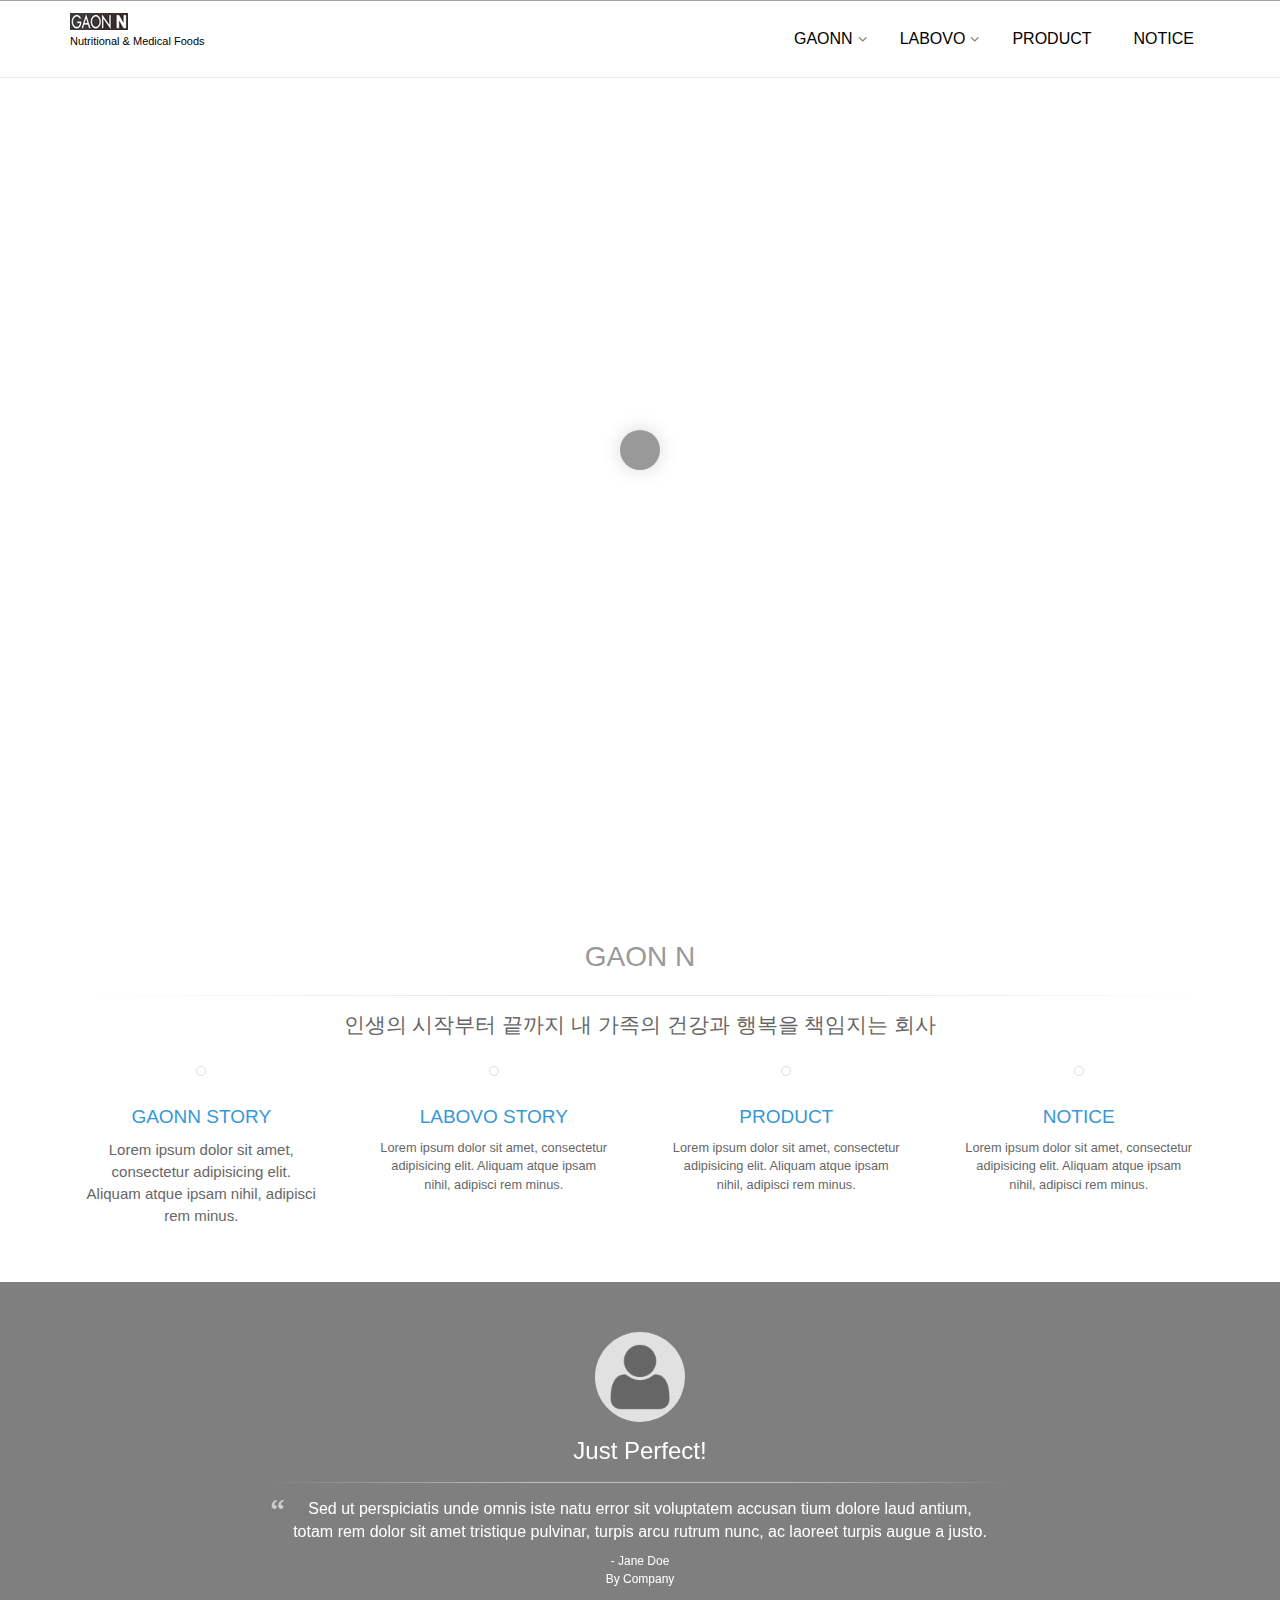
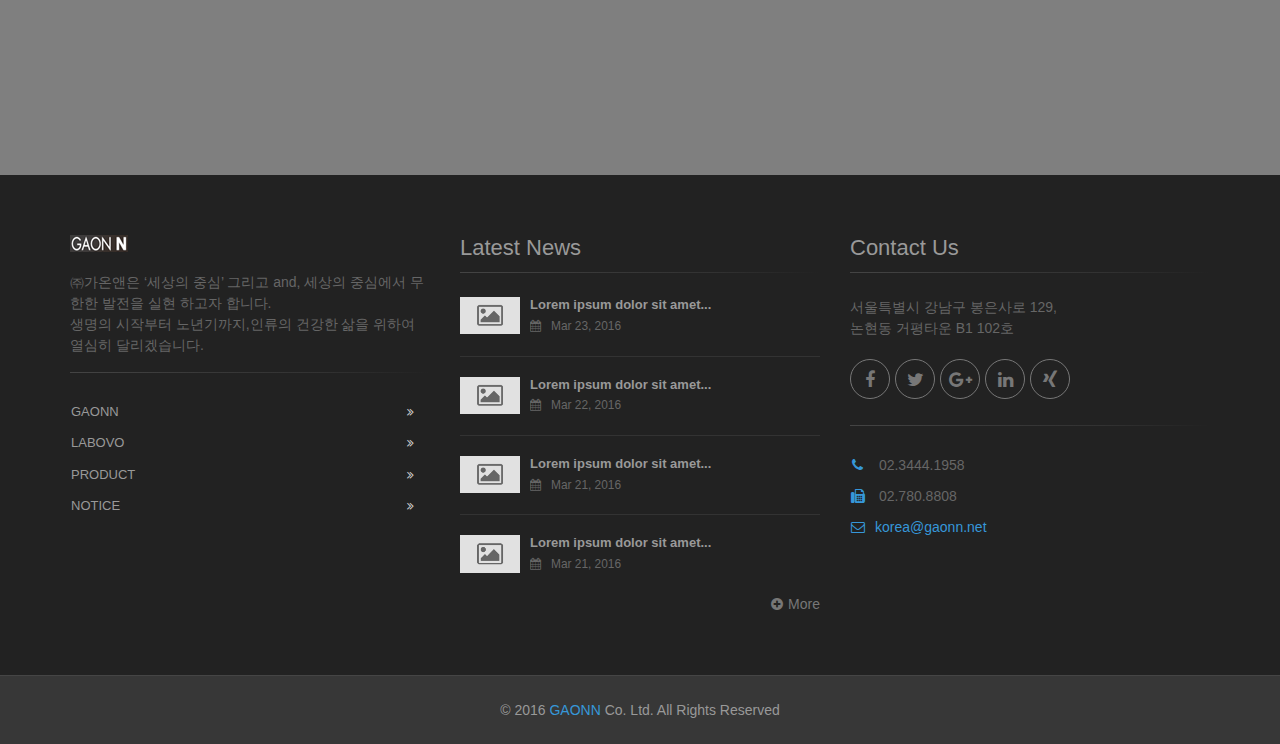
==== template/index.html @ 152ecf50 "no message" ====
<!DOCTYPE html>
<!--[if IE 9]> <html lang="en" class="ie9"> <![endif]-->
<!--[if !IE]><!-->
<html lang="en">
    <!--<![endif]-->

    <head>
        <meta charset="utf-8">
        <title>The Project | Home</title>
        <meta name="description" content="The Project a Bootstrap-based, Responsive HTML5 Template">
        <meta name="author" content="htmlcoder.me">

        <!-- Mobile Meta -->
        <meta name="viewport" content="width=device-width, initial-scale=1.0">

        <!-- Favicon -->
        <link rel="shortcut icon" href="images/favicon.ico">

        <!-- Web Fonts -->
        <link href='http://fonts.googleapis.com/css?family=Roboto:400,300,300italic,400italic,500,500italic,700,700italic' rel='stylesheet' type='text/css'>
        <link href='http://fonts.googleapis.com/css?family=Raleway:700,400,300' rel='stylesheet' type='text/css'>
        <link href='http://fonts.googleapis.com/css?family=Pacifico' rel='stylesheet' type='text/css'>
        <link href='http://fonts.googleapis.com/css?family=PT+Serif' rel='stylesheet' type='text/css'>

        <!-- Bootstrap core CSS -->
        <link href="bootstrap/css/bootstrap.css" rel="stylesheet">

        <!-- Font Awesome CSS -->
        <link href="fonts/font-awesome/css/font-awesome.css" rel="stylesheet">

        <!-- Fontello CSS -->
        <link href="fonts/fontello/css/fontello.css" rel="stylesheet">

        <!-- Plugins -->
        <link href="plugins/magnific-popup/magnific-popup.css" rel="stylesheet">
        <link href="plugins/rs-plugin/css/settings.css" rel="stylesheet">
        <link href="css/animations.css" rel="stylesheet">
        <link href="plugins/owl-carousel/owl.carousel.css" rel="stylesheet">
        <link href="plugins/owl-carousel/owl.transitions.css" rel="stylesheet">
        <link href="plugins/hover/hover-min.css" rel="stylesheet">

        <!-- The Project core CSS file -->
        <link href="css/style.css" rel="stylesheet" >
        <!-- Color Scheme (In order to change the color scheme, replace the blue.css with the color scheme that you prefer)-->
        <link href="css/skins/blue.css" rel="stylesheet">

        <!-- Custom css -->
        <link href="css/custom.css" rel="stylesheet">
    </head>

    <!-- body classes:  -->
    <!-- "boxed": boxed layout mode e.g. <body class="boxed"> -->
    <!-- "pattern-1 ... pattern-9": background patterns for boxed layout mode e.g. <body class="boxed pattern-1"> -->
    <!-- "transparent-header": makes the header transparent and pulls the banner to top -->
    <!-- "gradient-background-header": applies gradient background to header -->
    <!-- "page-loader-1 ... page-loader-6": add a page loader to the page (more info @components-page-loaders.html) -->
    <body class="no-trans front-page transparent-header  ">

        <!-- scrollToTop -->
        <!-- ================ -->
        <div class="scrollToTop circle"><i class="icon-up-open-big"></i></div>

        <!-- page wrapper start -->
        <!-- ================ -->
        <div class="page-wrapper">

            <!-- header-container start -->
            <div class="header-container">
                <!-- header start -->
                <!-- classes:  -->
                <!-- "fixed": enables fixed navigation mode (sticky menu) e.g. class="header fixed clearfix" -->
                <!-- "dark": dark version of header e.g. class="header dark clearfix" -->
                <!-- "full-width": mandatory class for the full-width menu layout -->
                <!-- "centered": mandatory class for the centered logo layout -->
                <!-- ================ -->
                <header class="header  fixed    clearfix">

                    <div class="container">
                        <div class="row">
                            <div class="col-md-3 ">
                                <!-- header-left start -->
                                <!-- ================ -->
                                <div class="header-left clearfix">



                                    <!-- logo -->
                                    <div id="logo" class="logo">
                                        <a href="index.html"><img id="logo_img" src="images/img_logo.png" alt="The Project"></a>
                                    </div>

                                    <!-- name-and-slogan -->
                                    <div class="site-slogan">
                                        Nutritional &amp; Medical Foods
                                    </div>

                                </div>
                                <!-- header-left end -->

                            </div>
                            <div class="col-md-9">

                                <!-- header-right start -->
                                <!-- ================ -->
                                <div class="header-right clearfix">

                                <!-- main-navigation start -->
                                <!-- classes: -->
                                <!-- "onclick": Makes the dropdowns open on click, this the default bootstrap behavior e.g. class="main-navigation onclick" -->
                                <!-- "animated": Enables animations on dropdowns opening e.g. class="main-navigation animated" -->
                                <!-- "with-dropdown-buttons": Mandatory class that adds extra space, to the main navigation, for the search and cart dropdowns -->
                                <!-- ================ -->
                                    <div class="main-navigation animated">

                                        <!-- navbar start -->
                                        <!-- ================ -->
                                        <nav class="navbar navbar-default" role="navigation">
                                            <div class="container-fluid">

                                                <!-- Toggle get grouped for better mobile display -->
                                                <div class="navbar-header">
                                                    <button type="button" class="navbar-toggle" data-toggle="collapse" data-target="#navbar-collapse-1">
                                                        <span class="sr-only">Toggle navigation</span>
                                                        <span class="icon-bar"></span>
                                                        <span class="icon-bar"></span>
                                                        <span class="icon-bar"></span>
                                                    </button>
                                                </div>

                                                <!-- Collect the nav links, forms, and other content for toggling -->
                                                <div class="collapse navbar-collapse scrollspy smooth-scroll" id="navbar-collapse-1">
                                                    <ul class="nav navbar-nav navbar-right">
                                                        <li class="dropdown" style=""> <!-- class="active" -->
                                                            <a href="#banner" class="dropdown-toggle" data-toggle="dropdown">GAONN</a>
                                                            <ul class="dropdown-menu">
                                                                <li><a href="">STORY</a></li>
                                                                <li><a href="">VISION</a></li>
                                                                <li><a href="">CI</a></li>
                                                                <li><a href="">PARTNERS</a></li>
                                                                <li><a href="">CONTACT US</a></li>
                                                            </ul>
                                                        </li>
                                                        <li class="dropdown" style="">
                                                            <a href="#banner" class="dropdown-toggle" data-toggle="dropdown">LABOVO</a>
                                                            <ul class="dropdown-menu">
                                                                <li><a href="">STORY</a></li>
                                                                <li><a href="">BI</a></li>
                                                                <li><a href="">FACTORY</a></li>
                                                            </ul>
                                                        </li>
                                                        <li><a href="#banner">PRODUCT</a></li>
                                                        <li><a href="">NOTICE</a></li>
                                                    </ul>
                                                </div>

                                            </div>
                                        </nav>
                                        <!-- navbar end -->

                                    </div>
                                <!-- main-navigation end -->
                                </div>
                                <!-- header-right end -->

                            </div>
                        </div>
                    </div>

                </header>
                <!-- header end -->
            </div>
            <!-- header-container end -->

            <!-- banner start -->
            <!-- ================ -->
            <div class="banner clearfix">

                <!-- slideshow start -->
                <!-- ================ -->
                <div class="slideshow">

                    <!-- slider revolution start -->
                    <!-- ================ -->
                    <div class="slider-banner-container">
                        <div class="slider-banner-fullscreen">
                            <ul class="slides">
                                <!-- slide 1 start -->
                                <!-- ================ -->
                                <li data-transition="random-static">

                                <!-- main image -->
                                    <img src="http://gimepix.com/img/1920-1280-newborn-001" alt="slidebg1" data-bgposition="center top"  data-bgrepeat="no-repeat" data-bgfit="cover">

                                <!-- Transparent Background -->
                                <div class="tp-caption dark-translucent-bg"
                                    data-x="center"
                                    data-y="bottom"
                                    data-speed="500"
                                    data-easing="easeOutQuad"
                                    data-start="0">
                                </div>

                                <!-- LAYER NR. 1 -->
                                <div class="tp-caption sfb fadeout large_white"
                                     data-x="left"
                                     data-y="70"
                                     data-speed="500"
                                     data-start="1000"
                                     data-easing="easeOutQuad"
                                     data-end="10000"><span class="logo-font">행복한 삶을 위한 GAONN</span>
                                </div>
                                    <!-- LAYER NR. 1 -->
                                    <div class="tp-caption sfb fadeout large_white"
                                         data-x="left"
                                         data-y="150"
                                         data-speed="500"
                                         data-start="1500"
                                         data-easing="easeOutQuad"
                                         data-end="10000">내가족의 시작부터 함께합니다.
                                    </div>
                                <!-- LAYER NR. 10 -->
                                <div class="tp-caption fade fadeout"
                                    data-x="center"
                                    data-y="bottom"
                                    data-voffset="100"
                                    data-speed="500"
                                    data-easing="easeOutQuad"
                                    data-start="2000"
                                    data-end="10000"
                                    data-endspeed="200">
                                    <a href="#page-start" class="btn btn-lg moving smooth-scroll"><i class="icon-down-open-big"></i><i class="icon-down-open-big"></i><i class="icon-down-open-big"></i></a>
                                </div>
                                </li>
                                <!-- slide 1 end -->

                                <!-- slide 2 start -->
                                <!-- ================ -->
                                <li data-transition="random-static">

                                <!-- main image -->
                                <img src="http://gimepix.com/img/1920-1280-newborn-043" alt="slidebg2" data-bgposition="center top"  data-bgrepeat="no-repeat" data-bgfit="cover">

                                <!-- Transparent Background -->
                                <div class="tp-caption dark-translucent-bg"
                                    data-x="center"
                                    data-y="bottom"
                                    data-speed="500"
                                    data-easing="easeOutQuad"
                                    data-start="0">
                                </div>

                                <!-- LAYER NR. 1 -->
                                <div class="tp-caption sfb fadeout large_white"
                                    data-x="left"
                                    data-y="70"
                                    data-speed="500"
                                    data-start="1000"
                                    data-easing="easeOutQuad"
                                     data-end="10000"><span class="logo-font">행복한 삶을 위한 GAONN</span>
                                </div>

                                <!-- LAYER NR. 2 -->
                                    <div class="tp-caption fade fadeout"
                                         data-x="center"
                                         data-y="bottom"
                                         data-voffset="100"
                                         data-speed="500"
                                         data-easing="easeOutQuad"
                                         data-start="2000"
                                         data-end="10000"
                                         data-endspeed="200">
                                        <a href="#page-start" class="btn btn-lg moving smooth-scroll"><i class="icon-down-open-big"></i><i class="icon-down-open-big"></i><i class="icon-down-open-big"></i></a>
                                    </div>
                                </li>
                                <!-- slide 2 end -->
                                <!-- slide 3 start -->
                                <!-- ================ -->
                                <li data-transition="random-static">

                                    <!-- main image -->
                                    <img src="http://gimepix.com/img/1920-1280-people-036" alt="slidebg2" data-bgposition="center top"  data-bgrepeat="no-repeat" data-bgfit="cover">

                                    <!-- Transparent Background -->
                                    <div class="tp-caption dark-translucent-bg"
                                         data-x="center"
                                         data-y="bottom"
                                         data-speed="500"
                                         data-easing="easeOutQuad"
                                         data-start="0">
                                    </div>

                                    <!-- LAYER NR. 1 -->
                                    <div class="tp-caption sfb fadeout large_white"
                                         data-x="left"
                                         data-y="70"
                                         data-speed="500"
                                         data-start="1000"
                                         data-easing="easeOutQuad"
                                         data-end="10000"><span class="logo-font">행복한 삶을 위한 GAONN</span>
                                    </div>

                                    <!-- LAYER NR. 2 -->
                                    <div class="tp-caption fade fadeout"
                                         data-x="center"
                                         data-y="bottom"
                                         data-voffset="100"
                                         data-speed="500"
                                         data-easing="easeOutQuad"
                                         data-start="2000"
                                         data-end="10000"
                                         data-endspeed="200">
                                        <a href="#page-start" class="btn btn-lg moving smooth-scroll"><i class="icon-down-open-big"></i><i class="icon-down-open-big"></i><i class="icon-down-open-big"></i></a>
                                    </div>
                                </li>
                                <!-- slide 3 end -->
                            </ul>
                            <div class="tp-bannertimer"></div>
                        </div>
                    </div>
                    <!-- slider revolution end -->

                </div>
                <!-- slideshow end -->

            </div>
            <!-- banner end -->
            <!-- section start -->
            <!-- ================ -->
            <section class="section clearfix">
                <div class="container">
                    <h2 class="logo-font text-center text-muted">GAON N</h2>
                    <div class="separator"></div>
                    <p class="lead text-center">인생의 시작부터 끝까지 내 가족의 건강과 행복을 책임지는 회사</p>

                    <!-- Tab panes -->
                    <div class="tab-content clear-style">
                        <div class="tab-pane active">
                            <div class="row">
                                <div class="col-md-3">
                                    <div class="image-box text-center style-2 mb-20">
                                        <a href="#"><img src="http://gimepix.com/img/300-300-newborn-033" alt="" class="img-circle img-thumbnail"></a>
                                        <div class="body padding-horizontal-clear">
                                            <h4 class="text-default">GAONN STORY</h4>
                                            <p class="mb-10">Lorem ipsum dolor sit amet, consectetur adipisicing elit. Aliquam atque ipsam nihil, adipisci rem minus.</p>
                                        </div>
                                    </div>
                                </div>
                                <div class="col-md-3">
                                    <div class="image-box text-center style-2 mb-20">
                                        <a href="#"><img src="http://gimepix.com/img/300-300-newborn-001" alt="" class="img-circle img-thumbnail"></a>
                                        <div class="body padding-horizontal-clear">
                                            <h4 class="text-default">LABOVO STORY</h4>
                                            <p class="small mb-10">Lorem ipsum dolor sit amet, consectetur adipisicing elit. Aliquam atque ipsam nihil, adipisci rem minus.</p>
                                        </div>
                                    </div>
                                </div>
                                <div class="col-md-3">
                                    <div class="image-box text-center style-2 mb-20">
                                        <a href="#"><img src="http://gimepix.com/img/300-300-newborn-015" alt="" class="img-circle img-thumbnail"></a>
                                        <div class="body padding-horizontal-clear">
                                            <h4 class="text-default">PRODUCT</h4>
                                            <p class="small mb-10">Lorem ipsum dolor sit amet, consectetur adipisicing elit. Aliquam atque ipsam nihil, adipisci rem minus.</p>
                                        </div>
                                    </div>
                                </div>
                                <div class="col-md-3">
                                    <div class="image-box text-center style-2 mb-20">
                                        <a href="#"><img src="http://gimepix.com/img/300-300-unsplash-048" alt="" class="img-circle img-thumbnail"></a>
                                        <div class="body padding-horizontal-clear">
                                            <h4 class="text-default">NOTICE</h4>
                                            <p class="small mb-10">Lorem ipsum dolor sit amet, consectetur adipisicing elit. Aliquam atque ipsam nihil, adipisci rem minus.</p>
                                        </div>
                                    </div>
                                </div>
                            </div>
                        </div>
                    </div>
                    <!-- pills end -->
                </div>
            </section>
            <!-- section end -->


            <!-- section -->
            <!-- ================ -->
            <section class="pv-30 parallax dark-translucent-bg background-img-1">
                <div class="space-bottom">
                    <div class="owl-carousel content-slider">
                        <div class="container">
                            <div class="row">
                                <div class="col-md-8 col-md-offset-2">
                                    <div class="testimonial text-center">
                                        <div class="testimonial-image">
                                            <img src="images/testimonial-1.jpg" alt="Jane Doe" title="Jane Doe" class="img-circle">
                                        </div>
                                        <h3>Just Perfect!</h3>
                                        <div class="separator"></div>
                                        <div class="testimonial-body">
                                            <blockquote>
                                                <p>Sed ut perspiciatis unde omnis iste natu error sit voluptatem accusan tium dolore laud antium, totam rem dolor sit amet tristique pulvinar, turpis arcu rutrum nunc, ac laoreet turpis augue a justo.</p>
                                            </blockquote>
                                            <div class="testimonial-info-1">- Jane Doe</div>
                                            <div class="testimonial-info-2">By Company</div>
                                        </div>
                                    </div>
                                </div>
                            </div>
                        </div>
                        <div class="container">
                            <div class="row">
                                <div class="col-md-8 col-md-offset-2">
                                    <div class="testimonial text-center">
                                        <div class="testimonial-image">
                                            <img src="images/testimonial-2.jpg" alt="Jane Doe" title="Jane Doe" class="img-circle">
                                        </div>
                                        <h3>Amazing!</h3>
                                        <div class="separator"></div>
                                        <div class="testimonial-body">
                                            <blockquote>
                                                <p>Lorem ipsum dolor sit amet, consectetur adipisicing elit. Et cupiditate deleniti ratione in. Expedita nemo, quisquam, fuga adipisci omnis ad mollitia libero culpa nostrum est quia eos esse vel!</p>
                                            </blockquote>
                                            <div class="testimonial-info-1">- Jane Doe</div>
                                            <div class="testimonial-info-2">By Company</div>
                                        </div>
                                    </div>
                                </div>
                            </div>
                        </div>
                    </div>
                    <div class="container">
                        <div class="clients-container">
                            <div class="clients">
                                <div class="client-image object-non-visible" data-animation-effect="fadeIn" data-effect-delay="100">
                                    <a href="#"><img src="images/client-1.png" alt=""></a>
                                </div>
                                <div class="client-image object-non-visible" data-animation-effect="fadeIn" data-effect-delay="200">
                                    <a href="#"><img src="images/client-2.png" alt=""></a>
                                </div>
                                <div class="client-image object-non-visible" data-animation-effect="fadeIn" data-effect-delay="300">
                                    <a href="#"><img src="images/client-3.png" alt=""></a>
                                </div>
                                <div class="client-image object-non-visible" data-animation-effect="fadeIn" data-effect-delay="400">
                                    <a href="#"><img src="images/client-4.png" alt=""></a>
                                </div>
                                <div class="client-image object-non-visible" data-animation-effect="fadeIn" data-effect-delay="500">
                                    <a href="#"><img src="images/client-5.png" alt=""></a>
                                </div>
                                <div class="client-image object-non-visible" data-animation-effect="fadeIn" data-effect-delay="600">
                                    <a href="#"><img src="images/client-6.png" alt=""></a>
                                </div>
                                <div class="client-image object-non-visible" data-animation-effect="fadeIn" data-effect-delay="700">
                                    <a href="#"><img src="images/client-7.png" alt=""></a>
                                </div>
                                <div class="client-image object-non-visible" data-animation-effect="fadeIn" data-effect-delay="800">
                                    <a href="#"><img src="images/client-8.png" alt=""></a>
                                </div>
                            </div>
                        </div>
                    </div>
                </div>
            </section>
            <!-- section end -->

            <!-- footer start (Add "dark" class to #footer in order to enable dark footer) -->
            <!-- ================ -->
            <footer id="footer" class="clearfix dark">

                <div class="footer">
                    <div class="container">
                        <div class="footer-inner">
                            <div class="row">
                                <div class="col-md-4">
                                    <div class="footer-content">
                                        <div class="logo-footer"><img id="logo-footer" src="images/img_logo.png" alt=""></div>
                                        <p>㈜가온앤은 ‘세상의 중심’ 그리고 and, 세상의 중심에서 무한한 발전을 실현 하고자 합니다. <br>
                                            생명의 시작부터 노년기까지,인류의 건강한 삶을  위하여 열심히 달리겠습니다.</p>
                                        <div class="separator-2"></div>
                                        <nav>
                                            <ul class="nav nav-pills nav-stacked">
                                                <li><a target="_blank" href="http://htmlcoder.me/support">GAONN</a></li>
                                                <li><a href="#">LABOVO</a></li>
                                                <li><a href="#">PRODUCT</a></li>
                                                <li><a href="page-about.html">NOTICE</a></li>
                                            </ul>
                                        </nav>
                                    </div>
                                </div>
                                <div class="col-md-4">
                                    <div class="footer-content">
                                        <h2 class="title">Latest News</h2>
                                        <div class="separator-2"></div>
                                        <div class="media margin-clear">
                                            <div class="media-left">
                                                <div class="overlay-container">
                                                    <img class="media-object" src="images/blog-thumb-1.jpg" alt="blog-thumb">
                                                    <a href="blog-post.html" class="overlay-link small"><i class="fa fa-link"></i></a>
                                                </div>
                                            </div>
                                            <div class="media-body">
                                                <h6 class="media-heading"><a href="blog-post.html">Lorem ipsum dolor sit amet...</a></h6>
                                                <p class="small margin-clear"><i class="fa fa-calendar pr-10"></i>Mar 23, 2016</p>
                                            </div>
                                            <hr>
                                        </div>
                                        <div class="media margin-clear">
                                            <div class="media-left">
                                                <div class="overlay-container">
                                                    <img class="media-object" src="images/blog-thumb-2.jpg" alt="blog-thumb">
                                                    <a href="blog-post.html" class="overlay-link small"><i class="fa fa-link"></i></a>
                                                </div>
                                            </div>
                                            <div class="media-body">
                                                <h6 class="media-heading"><a href="blog-post.html">Lorem ipsum dolor sit amet...</a></h6>
                                                <p class="small margin-clear"><i class="fa fa-calendar pr-10"></i>Mar 22, 2016</p>
                                            </div>
                                            <hr>
                                        </div>
                                        <div class="media margin-clear">
                                            <div class="media-left">
                                                <div class="overlay-container">
                                                    <img class="media-object" src="images/blog-thumb-3.jpg" alt="blog-thumb">
                                                    <a href="blog-post.html" class="overlay-link small"><i class="fa fa-link"></i></a>
                                                </div>
                                            </div>
                                            <div class="media-body">
                                                <h6 class="media-heading"><a href="blog-post.html">Lorem ipsum dolor sit amet...</a></h6>
                                                <p class="small margin-clear"><i class="fa fa-calendar pr-10"></i>Mar 21, 2016</p>
                                            </div>
                                            <hr>
                                        </div>
                                        <div class="media margin-clear">
                                            <div class="media-left">
                                                <div class="overlay-container">
                                                    <img class="media-object" src="images/blog-thumb-4.jpg" alt="blog-thumb">
                                                    <a href="blog-post.html" class="overlay-link small"><i class="fa fa-link"></i></a>
                                                </div>
                                            </div>
                                            <div class="media-body">
                                                <h6 class="media-heading"><a href="blog-post.html">Lorem ipsum dolor sit amet...</a></h6>
                                                <p class="small margin-clear"><i class="fa fa-calendar pr-10"></i>Mar 21, 2016</p>
                                            </div>
                                        </div>
                                        <div class="text-right space-top">
                                            <a href="blog-large-image-right-sidebar.html" class="link-dark"><i class="fa fa-plus-circle pl-5 pr-5"></i>More</a>
                                        </div>
                                    </div>
                                </div>
                                <div class="col-md-4">
                                    <div class="footer-content">
                                        <h2 class="title">Contact Us</h2>
                                        <div class="separator-2"></div>
                                        <p>서울특별시 강남구 봉은사로 129, <br> 논현동 거평타운 B1 102호</p>
                                        <ul class="social-links circle animated-effect-1">
                                            <li class="facebook"><a target="_blank" href="http://www.facebook.com"><i class="fa fa-facebook"></i></a></li>
                                            <li class="twitter"><a target="_blank" href="http://www.twitter.com"><i class="fa fa-twitter"></i></a></li>
                                            <li class="googleplus"><a target="_blank" href="http://plus.google.com"><i class="fa fa-google-plus"></i></a></li>
                                            <li class="linkedin"><a target="_blank" href="http://www.linkedin.com"><i class="fa fa-linkedin"></i></a></li>
                                            <li class="xing"><a target="_blank" href="http://www.xing.com"><i class="fa fa-xing"></i></a></li>
                                        </ul>
                                        <div class="separator-2"></div>
                                        <ul class="list-icons">
                                            <li><i class="fa fa-phone pr-10 text-default"></i> 02.3444.1958</li>
                                            <li><i class="fa fa-fax pr-10 text-default"></i> 02.780.8808</li>
                                            <li><a href="mailto:korea@gaonn.net"><i class="fa fa-envelope-o pr-10"></i>korea@gaonn.net</a></li>
                                        </ul>
                                    </div>
                                </div>
                            </div>
                        </div>
                    </div>
                </div>
                <!-- .subfooter start -->
                <!-- ================ -->
                <div class="subfooter">
                    <div class="container">
                        <div class="subfooter-inner">
                            <div class="row">
                                <div class="col-md-12">
                                    <p class="text-center">© 2016 <a href="#">GAONN</a> Co. Ltd. All Rights Reserved</p>
                                </div>
                            </div>
                        </div>
                    </div>
                </div>
                <!-- .subfooter end -->
            </footer>
            <!-- footer end -->
        </div>
        <!-- page-wrapper end -->

        <!-- JavaScript files placed at the end of the document so the pages load faster -->
        <!-- ================================================== -->
        <!-- Jquery and Bootstap core js files -->
        <script type="text/javascript" src="plugins/jquery.min.js"></script>
        <script type="text/javascript" src="bootstrap/js/bootstrap.min.js"></script>
        <!-- Modernizr javascript -->
        <script type="text/javascript" src="plugins/modernizr.js"></script>
        <!-- jQuery Revolution Slider  -->
        <script type="text/javascript" src="plugins/rs-plugin/js/jquery.themepunch.tools.min.js"></script>
        <script type="text/javascript" src="plugins/rs-plugin/js/jquery.themepunch.revolution.min.js"></script>
        <!-- Isotope javascript -->
        <script type="text/javascript" src="plugins/isotope/isotope.pkgd.min.js"></script>
        <!-- Magnific Popup javascript -->
        <script type="text/javascript" src="plugins/magnific-popup/jquery.magnific-popup.min.js"></script>
        <!-- Appear javascript -->
        <script type="text/javascript" src="plugins/waypoints/jquery.waypoints.min.js"></script>
        <!-- Count To javascript -->
        <script type="text/javascript" src="plugins/jquery.countTo.js"></script>
        <!-- Parallax javascript -->
        <script src="plugins/jquery.parallax-1.1.3.js"></script>
        <!-- Contact form -->
        <script src="plugins/jquery.validate.js"></script>
        <!-- Background Video -->
        <script src="plugins/vide/jquery.vide.js"></script>
        <!-- Owl carousel javascript -->
        <script type="text/javascript" src="plugins/owl-carousel/owl.carousel.js"></script>
        <!-- SmoothScroll javascript -->
        <script type="text/javascript" src="plugins/jquery.browser.js"></script>
        <script type="text/javascript" src="plugins/SmoothScroll.js"></script>
        <!-- Initialization of Plugins -->
        <script type="text/javascript" src="js/template.js"></script>
        <!-- Custom Scripts -->
        <script type="text/javascript" src="js/custom.js"></script>

    </body>
</html>
---- template/fonts/fontello/css/fontello.css ----
@font-face {
  font-family: 'fontello';
  src: url('../font/fontello.eot?46462644');
  src: url('../font/fontello.eot?46462644#iefix') format('embedded-opentype'),
       url('../font/fontello.woff?46462644') format('woff'),
       url('../font/fontello.ttf?46462644') format('truetype'),
       url('../font/fontello.svg?46462644#fontello') format('svg');
  font-weight: normal;
  font-style: normal;
}
/* Chrome hack: SVG is rendered more smooth in Windozze. 100% magic, uncomment if you need it. */
/* Note, that will break hinting! In other OS-es font will be not as sharp as it could be */
/*
@media screen and (-webkit-min-device-pixel-ratio:0) {
  @font-face {
    font-family: 'fontello';
    src: url('../font/fontello.svg?46462644#fontello') format('svg');
  }
}
*/
 
 [class^="icon-"]:before, [class*=" icon-"]:before {
  font-family: "fontello";
  font-style: normal;
  font-weight: normal;
  speak: none;
 
  display: inline-block;
  text-decoration: inherit;
  width: 1em;
  margin-right: .2em;
  text-align: center;
  /* opacity: .8; */
 
  /* For safety - reset parent styles, that can break glyph codes*/
  font-variant: normal;
  text-transform: none;
     
  /* fix buttons height, for twitter bootstrap */
  line-height: 1em;
 
  /* Animation center compensation - margins should be symmetric */
  /* remove if not needed */
  margin-left: .2em;
 
  /* you can be more comfortable with increased icons size */
  /* font-size: 120%; */
 
  /* Uncomment for 3D effect */
  /* text-shadow: 1px 1px 1px rgba(127, 127, 127, 0.3); */
}
 
.icon-note:before { content: '\e800'; } /* '' */
.icon-note-beamed:before { content: '\e801'; } /* '' */
.icon-music:before { content: '\e802'; } /* '' */
.icon-search:before { content: '\e803'; } /* '' */
.icon-flashlight:before { content: '\e804'; } /* '' */
.icon-mail:before { content: '\e805'; } /* '' */
.icon-heart:before { content: '\e806'; } /* '' */
.icon-heart-empty:before { content: '\e807'; } /* '' */
.icon-star:before { content: '\e808'; } /* '' */
.icon-star-empty:before { content: '\e809'; } /* '' */
.icon-user:before { content: '\e80a'; } /* '' */
.icon-users:before { content: '\e80b'; } /* '' */
.icon-user-add:before { content: '\e80c'; } /* '' */
.icon-video:before { content: '\e80d'; } /* '' */
.icon-picture:before { content: '\e80e'; } /* '' */
.icon-camera:before { content: '\e80f'; } /* '' */
.icon-layout:before { content: '\e810'; } /* '' */
.icon-menu:before { content: '\e811'; } /* '' */
.icon-check:before { content: '\e812'; } /* '' */
.icon-cancel-circled:before { content: '\e813'; } /* '' */
.icon-cancel-squared:before { content: '\e814'; } /* '' */
.icon-plus:before { content: '\e815'; } /* '' */
.icon-plus-circled:before { content: '\e816'; } /* '' */
.icon-plus-squared:before { content: '\e817'; } /* '' */
.icon-minus:before { content: '\e818'; } /* '' */
.icon-minus-circled:before { content: '\e819'; } /* '' */
.icon-minus-squared:before { content: '\e81a'; } /* '' */
.icon-help:before { content: '\e81b'; } /* '' */
.icon-help-circled:before { content: '\e81c'; } /* '' */
.icon-info:before { content: '\e81d'; } /* '' */
.icon-info-circled:before { content: '\e81e'; } /* '' */
.icon-back:before { content: '\e81f'; } /* '' */
.icon-home:before { content: '\e820'; } /* '' */
.icon-link:before { content: '\e821'; } /* '' */
.icon-attach:before { content: '\e822'; } /* '' */
.icon-lock:before { content: '\e823'; } /* '' */
.icon-lock-open:before { content: '\e824'; } /* '' */
.icon-eye:before { content: '\e825'; } /* '' */
.icon-bookmark:before { content: '\e826'; } /* '' */
.icon-bookmarks:before { content: '\e827'; } /* '' */
.icon-flag:before { content: '\e828'; } /* '' */
.icon-thumbs-up:before { content: '\e829'; } /* '' */
.icon-thumbs-down:before { content: '\e82a'; } /* '' */
.icon-download:before { content: '\e82b'; } /* '' */
.icon-upload:before { content: '\e82c'; } /* '' */
.icon-upload-cloud:before { content: '\e82d'; } /* '' */
.icon-reply:before { content: '\e82e'; } /* '' */
.icon-reply-all:before { content: '\e82f'; } /* '' */
.icon-forward:before { content: '\e830'; } /* '' */
.icon-quote:before { content: '\e831'; } /* '' */
.icon-code:before { content: '\e832'; } /* '' */
.icon-export:before { content: '\e833'; } /* '' */
.icon-pencil:before { content: '\e834'; } /* '' */
.icon-feather:before { content: '\e835'; } /* '' */
.icon-print:before { content: '\e836'; } /* '' */
.icon-retweet:before { content: '\e837'; } /* '' */
.icon-keyboard:before { content: '\e838'; } /* '' */
.icon-chat:before { content: '\e839'; } /* '' */
.icon-bell:before { content: '\e83a'; } /* '' */
.icon-attention:before { content: '\e83b'; } /* '' */
.icon-alert:before { content: '\e83c'; } /* '' */
.icon-vcard:before { content: '\e83d'; } /* '' */
.icon-address:before { content: '\e83e'; } /* '' */
.icon-location:before { content: '\e83f'; } /* '' */
.icon-map:before { content: '\e840'; } /* '' */
.icon-direction:before { content: '\e841'; } /* '' */
.icon-compass:before { content: '\e842'; } /* '' */
.icon-cup:before { content: '\e843'; } /* '' */
.icon-trash:before { content: '\e844'; } /* '' */
.icon-doc:before { content: '\e845'; } /* '' */
.icon-docs:before { content: '\e846'; } /* '' */
.icon-doc-landscape:before { content: '\e847'; } /* '' */
.icon-doc-text:before { content: '\e848'; } /* '' */
.icon-doc-text-inv:before { content: '\e849'; } /* '' */
.icon-newspaper:before { content: '\e84a'; } /* '' */
.icon-book-open:before { content: '\e84b'; } /* '' */
.icon-folder:before { content: '\e84c'; } /* '' */
.icon-archive:before { content: '\e84d'; } /* '' */
.icon-box:before { content: '\e84e'; } /* '' */
.icon-rss:before { content: '\e84f'; } /* '' */
.icon-phone:before { content: '\e850'; } /* '' */
.icon-cog:before { content: '\e851'; } /* '' */
.icon-tools:before { content: '\e852'; } /* '' */
.icon-share:before { content: '\e853'; } /* '' */
.icon-shareable:before { content: '\e854'; } /* '' */
.icon-basket:before { content: '\e855'; } /* '' */
.icon-bag:before { content: '\e856'; } /* '' */
.icon-calendar:before { content: '\e857'; } /* '' */
.icon-login:before { content: '\e858'; } /* '' */
.icon-logout:before { content: '\e859'; } /* '' */
.icon-mic:before { content: '\e85a'; } /* '' */
.icon-mute:before { content: '\e85b'; } /* '' */
.icon-sound:before { content: '\e85c'; } /* '' */
.icon-volume:before { content: '\e85d'; } /* '' */
.icon-clock:before { content: '\e85e'; } /* '' */
.icon-lamp:before { content: '\e85f'; } /* '' */
.icon-light-down:before { content: '\e860'; } /* '' */
.icon-light-up:before { content: '\e861'; } /* '' */
.icon-adjust:before { content: '\e862'; } /* '' */
.icon-block:before { content: '\e863'; } /* '' */
.icon-resize-full:before { content: '\e864'; } /* '' */
.icon-resize-small:before { content: '\e865'; } /* '' */
.icon-popup:before { content: '\e866'; } /* '' */
.icon-publish:before { content: '\e867'; } /* '' */
.icon-window:before { content: '\e868'; } /* '' */
.icon-arrow-combo:before { content: '\e869'; } /* '' */
.icon-down-circled:before { content: '\e86a'; } /* '' */
.icon-left-circled:before { content: '\e86b'; } /* '' */
.icon-right-circled:before { content: '\e86c'; } /* '' */
.icon-up-circled:before { content: '\e86d'; } /* '' */
.icon-down-open:before { content: '\e86e'; } /* '' */
.icon-left-open:before { content: '\e86f'; } /* '' */
.icon-right-open:before { content: '\e870'; } /* '' */
.icon-up-open:before { content: '\e871'; } /* '' */
.icon-left-open-mini:before { content: '\e872'; } /* '' */
.icon-right-open-mini:before { content: '\e873'; } /* '' */
.icon-up-open-mini:before { content: '\e874'; } /* '' */
.icon-down-open-big:before { content: '\e875'; } /* '' */
.icon-left-open-big:before { content: '\e876'; } /* '' */
.icon-right-open-big:before { content: '\e877'; } /* '' */
.icon-up-open-big:before { content: '\e878'; } /* '' */
.icon-down:before { content: '\e879'; } /* '' */
.icon-left:before { content: '\e87a'; } /* '' */
.icon-right:before { content: '\e87b'; } /* '' */
.icon-up:before { content: '\e87c'; } /* '' */
.icon-down-dir:before { content: '\e87d'; } /* '' */
.icon-left-dir:before { content: '\e87e'; } /* '' */
.icon-right-dir:before { content: '\e87f'; } /* '' */
.icon-up-dir:before { content: '\e880'; } /* '' */
.icon-down-bold:before { content: '\e881'; } /* '' */
.icon-left-bold:before { content: '\e882'; } /* '' */
.icon-right-bold:before { content: '\e883'; } /* '' */
.icon-up-bold:before { content: '\e884'; } /* '' */
.icon-left-thin:before { content: '\e885'; } /* '' */
.icon-right-thin:before { content: '\e886'; } /* '' */
.icon-up-thin:before { content: '\e887'; } /* '' */
.icon-ccw:before { content: '\e888'; } /* '' */
.icon-cw:before { content: '\e889'; } /* '' */
.icon-arrows-ccw:before { content: '\e88a'; } /* '' */
.icon-level-down:before { content: '\e88b'; } /* '' */
.icon-level-up:before { content: '\e88c'; } /* '' */
.icon-shuffle:before { content: '\e88d'; } /* '' */
.icon-loop:before { content: '\e88e'; } /* '' */
.icon-switch:before { content: '\e88f'; } /* '' */
.icon-play:before { content: '\e890'; } /* '' */
.icon-stop:before { content: '\e891'; } /* '' */
.icon-pause:before { content: '\e892'; } /* '' */
.icon-record:before { content: '\e893'; } /* '' */
.icon-to-end:before { content: '\e894'; } /* '' */
.icon-to-start:before { content: '\e895'; } /* '' */
.icon-fast-forward:before { content: '\e896'; } /* '' */
.icon-fast-backward:before { content: '\e897'; } /* '' */
.icon-progress-1:before { content: '\e898'; } /* '' */
.icon-progress-2:before { content: '\e899'; } /* '' */
.icon-progress-3:before { content: '\e89a'; } /* '' */
.icon-target:before { content: '\e89b'; } /* '' */
.icon-palette:before { content: '\e89c'; } /* '' */
.icon-list:before { content: '\e89d'; } /* '' */
.icon-list-add:before { content: '\e89e'; } /* '' */
.icon-signal:before { content: '\e89f'; } /* '' */
.icon-trophy:before { content: '\e8a0'; } /* '' */
.icon-battery:before { content: '\e8a1'; } /* '' */
.icon-back-in-time:before { content: '\e8a2'; } /* '' */
.icon-monitor:before { content: '\e8a3'; } /* '' */
.icon-mobile:before { content: '\e8a4'; } /* '' */
.icon-network:before { content: '\e8a5'; } /* '' */
.icon-cd:before { content: '\e8a6'; } /* '' */
.icon-inbox:before { content: '\e8a7'; } /* '' */
.icon-install:before { content: '\e8a8'; } /* '' */
.icon-globe:before { content: '\e8a9'; } /* '' */
.icon-cloud:before { content: '\e8aa'; } /* '' */
.icon-flash:before { content: '\e8ab'; } /* '' */
.icon-moon:before { content: '\e8ac'; } /* '' */
.icon-flight:before { content: '\e8ad'; } /* '' */
.icon-paper-plane:before { content: '\e8ae'; } /* '' */
.icon-leaf:before { content: '\e8af'; } /* '' */
.icon-lifebuoy:before { content: '\e8b0'; } /* '' */
.icon-mouse:before { content: '\e8b1'; } /* '' */
.icon-briefcase:before { content: '\e8b2'; } /* '' */
.icon-suitcase:before { content: '\e8b3'; } /* '' */
.icon-dot:before { content: '\e8b4'; } /* '' */
.icon-dot-2:before { content: '\e8b5'; } /* '' */
.icon-dot-3:before { content: '\e8b6'; } /* '' */
.icon-brush:before { content: '\e8b7'; } /* '' */
.icon-magnet:before { content: '\e8b8'; } /* '' */
.icon-infinity:before { content: '\e8b9'; } /* '' */
.icon-erase:before { content: '\e8ba'; } /* '' */
.icon-chart-pie:before { content: '\e8bb'; } /* '' */
.icon-chart-line:before { content: '\e8bc'; } /* '' */
.icon-chart-bar:before { content: '\e8bd'; } /* '' */
.icon-tape:before { content: '\e8be'; } /* '' */
.icon-graduation-cap:before { content: '\e8bf'; } /* '' */
.icon-language:before { content: '\e8c0'; } /* '' */
.icon-ticket:before { content: '\e8c1'; } /* '' */
.icon-water:before { content: '\e8c2'; } /* '' */
.icon-droplet:before { content: '\e8c3'; } /* '' */
.icon-air:before { content: '\e8c4'; } /* '' */
.icon-credit-card:before { content: '\e8c5'; } /* '' */
.icon-floppy:before { content: '\e8c6'; } /* '' */
.icon-clipboard:before { content: '\e8c7'; } /* '' */
.icon-megaphone:before { content: '\e8c8'; } /* '' */
.icon-database:before { content: '\e8c9'; } /* '' */
.icon-drive:before { content: '\e8ca'; } /* '' */
.icon-bucket:before { content: '\e8cb'; } /* '' */
.icon-thermometer:before { content: '\e8cc'; } /* '' */
.icon-key:before { content: '\e8cd'; } /* '' */
.icon-flow-cascade:before { content: '\e8ce'; } /* '' */
.icon-flow-branch:before { content: '\e8cf'; } /* '' */
.icon-flow-tree:before { content: '\e8d0'; } /* '' */
.icon-flow-parallel:before { content: '\e8d1'; } /* '' */
.icon-rocket:before { content: '\e8d2'; } /* '' */
.icon-gauge:before { content: '\e8d3'; } /* '' */
.icon-traffic-cone:before { content: '\e8d4'; } /* '' */
.icon-cc:before { content: '\e8d5'; } /* '' */
.icon-cc-by:before { content: '\e8d6'; } /* '' */
.icon-cc-nc:before { content: '\e8d7'; } /* '' */
.icon-cc-nc-eu:before { content: '\e8d8'; } /* '' */
.icon-cc-nc-jp:before { content: '\e8d9'; } /* '' */
.icon-cc-sa:before { content: '\e8da'; } /* '' */
.icon-cc-nd:before { content: '\e8db'; } /* '' */
.icon-cc-pd:before { content: '\e8dc'; } /* '' */
.icon-cc-zero:before { content: '\e8dd'; } /* '' */
.icon-cc-share:before { content: '\e8de'; } /* '' */
.icon-cc-remix:before { content: '\e8df'; } /* '' */
.icon-github:before { content: '\e8e0'; } /* '' */
.icon-github-circled:before { content: '\e8e1'; } /* '' */
.icon-flickr:before { content: '\e8e2'; } /* '' */
.icon-flickr-circled:before { content: '\e8e3'; } /* '' */
.icon-vimeo-circled:before { content: '\e8e4'; } /* '' */
.icon-twitter:before { content: '\e8e5'; } /* '' */
.icon-twitter-circled:before { content: '\e8e6'; } /* '' */
.icon-facebook:before { content: '\e8e7'; } /* '' */
.icon-facebook-circled:before { content: '\e8e8'; } /* '' */
.icon-facebook-squared:before { content: '\e8e9'; } /* '' */
.icon-gplus:before { content: '\e8ea'; } /* '' */
.icon-gplus-circled:before { content: '\e8eb'; } /* '' */
.icon-pinterest:before { content: '\e8ec'; } /* '' */
.icon-pinterest-circled:before { content: '\e8ed'; } /* '' */
.icon-tumblr:before { content: '\e8ee'; } /* '' */
.icon-tumblr-circled:before { content: '\e8ef'; } /* '' */
.icon-linkedin:before { content: '\e8f0'; } /* '' */
.icon-linkedin-circled:before { content: '\e8f1'; } /* '' */
.icon-dribbble:before { content: '\e8f2'; } /* '' */
.icon-dribbble-circled:before { content: '\e8f3'; } /* '' */
.icon-stumbleupon:before { content: '\e8f4'; } /* '' */
.icon-stumbleupon-circled:before { content: '\e8f5'; } /* '' */
.icon-lastfm:before { content: '\e8f6'; } /* '' */
.icon-rdio:before { content: '\e8f7'; } /* '' */
.icon-rdio-circled:before { content: '\e8f8'; } /* '' */
.icon-spotify:before { content: '\e8f9'; } /* '' */
.icon-spotify-circled:before { content: '\e8fa'; } /* '' */
.icon-qq:before { content: '\e8fb'; } /* '' */
.icon-instagram:before { content: '\e8fc'; } /* '' */
.icon-dropbox:before { content: '\e8fd'; } /* '' */
.icon-evernote:before { content: '\e8fe'; } /* '' */
.icon-flattr:before { content: '\e8ff'; } /* '' */
.icon-skype:before { content: '\e900'; } /* '' */
.icon-skype-circled:before { content: '\e901'; } /* '' */
.icon-renren:before { content: '\e902'; } /* '' */
.icon-sina-weibo:before { content: '\e903'; } /* '' */
.icon-paypal:before { content: '\e904'; } /* '' */
.icon-picasa:before { content: '\e905'; } /* '' */
.icon-soundcloud:before { content: '\e906'; } /* '' */
.icon-mixi:before { content: '\e907'; } /* '' */
.icon-behance:before { content: '\e908'; } /* '' */
.icon-google-circles:before { content: '\e909'; } /* '' */
.icon-smashing:before { content: '\e90a'; } /* '' */
.icon-sweden:before { content: '\e90b'; } /* '' */
.icon-db-shape:before { content: '\e90c'; } /* '' */
.icon-logo-db:before { content: '\e90d'; } /* '' */
.icon-flow-line:before { content: '\e90e'; } /* '' */
.icon-vimeo:before { content: '\e90f'; } /* '' */
.icon-lastfm-circled:before { content: '\e910'; } /* '' */
.icon-vkontakte:before { content: '\e911'; } /* '' */
.icon-cancel:before { content: '\e912'; } /* '' */
.icon-tag:before { content: '\e913'; } /* '' */
.icon-comment:before { content: '\e914'; } /* '' */
.icon-book:before { content: '\e915'; } /* '' */
.icon-hourglass:before { content: '\e916'; } /* '' */
.icon-down-open-mini:before { content: '\e917'; } /* '' */
.icon-down-thin:before { content: '\e918'; } /* '' */
.icon-progress-0:before { content: '\e919'; } /* '' */
.icon-cloud-thunder:before { content: '\e91a'; } /* '' */
.icon-chart-area:before { content: '\e91b'; } /* '' */
.icon-music-outline:before { content: '\e91c'; } /* '' */
.icon-music-1:before { content: '\e91d'; } /* '' */
.icon-search-outline:before { content: '\e91e'; } /* '' */
.icon-search-1:before { content: '\e91f'; } /* '' */
.icon-mail-1:before { content: '\e920'; } /* '' */
.icon-heart-1:before { content: '\e921'; } /* '' */
.icon-heart-filled:before { content: '\e922'; } /* '' */
.icon-star-1:before { content: '\e923'; } /* '' */
.icon-star-filled:before { content: '\e924'; } /* '' */
.icon-user-outline:before { content: '\e925'; } /* '' */
.icon-user-1:before { content: '\e926'; } /* '' */
.icon-users-outline:before { content: '\e927'; } /* '' */
.icon-users-1:before { content: '\e928'; } /* '' */
.icon-user-add-outline:before { content: '\e929'; } /* '' */
.icon-user-add-1:before { content: '\e92a'; } /* '' */
.icon-user-delete-outline:before { content: '\e92b'; } /* '' */
.icon-user-delete:before { content: '\e92c'; } /* '' */
.icon-video-1:before { content: '\e92d'; } /* '' */
.icon-videocam-outline:before { content: '\e92e'; } /* '' */
.icon-videocam:before { content: '\e92f'; } /* '' */
.icon-picture-outline:before { content: '\e930'; } /* '' */
.icon-picture-1:before { content: '\e931'; } /* '' */
.icon-camera-outline:before { content: '\e932'; } /* '' */
.icon-camera-1:before { content: '\e933'; } /* '' */
.icon-th-outline:before { content: '\e934'; } /* '' */
.icon-th:before { content: '\e935'; } /* '' */
.icon-th-large-outline:before { content: '\e936'; } /* '' */
.icon-th-large:before { content: '\e937'; } /* '' */
.icon-th-list-outline:before { content: '\e938'; } /* '' */
.icon-th-list:before { content: '\e939'; } /* '' */
.icon-ok-outline:before { content: '\e93a'; } /* '' */
.icon-ok:before { content: '\e93b'; } /* '' */
.icon-cancel-outline:before { content: '\e93c'; } /* '' */
.icon-cancel-1:before { content: '\e93d'; } /* '' */
.icon-cancel-alt:before { content: '\e93e'; } /* '' */
.icon-cancel-alt-filled:before { content: '\e93f'; } /* '' */
.icon-cancel-circled-outline:before { content: '\e940'; } /* '' */
.icon-cancel-circled-1:before { content: '\e941'; } /* '' */
.icon-plus-outline:before { content: '\e942'; } /* '' */
.icon-plus-1:before { content: '\e943'; } /* '' */
.icon-minus-outline:before { content: '\e944'; } /* '' */
.icon-minus-1:before { content: '\e945'; } /* '' */
.icon-divide-outline:before { content: '\e946'; } /* '' */
.icon-divide:before { content: '\e947'; } /* '' */
.icon-eq-outline:before { content: '\e948'; } /* '' */
.icon-eq:before { content: '\e949'; } /* '' */
.icon-info-outline:before { content: '\e94a'; } /* '' */
.icon-info-1:before { content: '\e94b'; } /* '' */
.icon-home-outline:before { content: '\e94c'; } /* '' */
.icon-home-1:before { content: '\e94d'; } /* '' */
.icon-link-outline:before { content: '\e94e'; } /* '' */
.icon-link-1:before { content: '\e94f'; } /* '' */
.icon-attach-outline:before { content: '\e950'; } /* '' */
.icon-attach-1:before { content: '\e951'; } /* '' */
.icon-lock-1:before { content: '\e952'; } /* '' */
.icon-lock-filled:before { content: '\e953'; } /* '' */
.icon-lock-open-1:before { content: '\e954'; } /* '' */
.icon-lock-open-filled:before { content: '\e955'; } /* '' */
.icon-pin-outline:before { content: '\e956'; } /* '' */
.icon-pin:before { content: '\e957'; } /* '' */
.icon-eye-outline:before { content: '\e958'; } /* '' */
.icon-eye-1:before { content: '\e959'; } /* '' */
.icon-tag-1:before { content: '\e95a'; } /* '' */
.icon-tags:before { content: '\e95b'; } /* '' */
.icon-bookmark-1:before { content: '\e95c'; } /* '' */
.icon-flag-1:before { content: '\e95d'; } /* '' */
.icon-flag-filled:before { content: '\e95e'; } /* '' */
.icon-thumbs-up-1:before { content: '\e95f'; } /* '' */
.icon-thumbs-down-1:before { content: '\e960'; } /* '' */
.icon-download-outline:before { content: '\e961'; } /* '' */
.icon-download-1:before { content: '\e962'; } /* '' */
.icon-upload-outline:before { content: '\e963'; } /* '' */
.icon-upload-1:before { content: '\e964'; } /* '' */
.icon-upload-cloud-outline:before { content: '\e965'; } /* '' */
.icon-upload-cloud-1:before { content: '\e966'; } /* '' */
.icon-reply-outline:before { content: '\e967'; } /* '' */
.icon-reply-1:before { content: '\e968'; } /* '' */
.icon-forward-outline:before { content: '\e969'; } /* '' */
.icon-forward-1:before { content: '\e96a'; } /* '' */
.icon-code-outline:before { content: '\e96b'; } /* '' */
.icon-code-1:before { content: '\e96c'; } /* '' */
.icon-export-outline:before { content: '\e96d'; } /* '' */
.icon-export-1:before { content: '\e96e'; } /* '' */
.icon-pencil-1:before { content: '\e96f'; } /* '' */
.icon-pen:before { content: '\e970'; } /* '' */
.icon-feather-1:before { content: '\e971'; } /* '' */
.icon-edit:before { content: '\e972'; } /* '' */
.icon-print-1:before { content: '\e973'; } /* '' */
.icon-comment-1:before { content: '\e974'; } /* '' */
.icon-chat-1:before { content: '\e975'; } /* '' */
.icon-chat-alt:before { content: '\e976'; } /* '' */
.icon-bell-1:before { content: '\e977'; } /* '' */
.icon-attention-1:before { content: '\e978'; } /* '' */
.icon-attention-filled:before { content: '\e979'; } /* '' */
.icon-warning-empty:before { content: '\e97a'; } /* '' */
.icon-warning:before { content: '\e97b'; } /* '' */
.icon-contacts:before { content: '\e97c'; } /* '' */
.icon-vcard-1:before { content: '\e97d'; } /* '' */
.icon-address-1:before { content: '\e97e'; } /* '' */
.icon-location-outline:before { content: '\e97f'; } /* '' */
.icon-location-1:before { content: '\e980'; } /* '' */
.icon-map-1:before { content: '\e981'; } /* '' */
.icon-direction-outline:before { content: '\e982'; } /* '' */
.icon-direction-1:before { content: '\e983'; } /* '' */
.icon-compass-1:before { content: '\e984'; } /* '' */
.icon-trash-1:before { content: '\e985'; } /* '' */
.icon-doc-1:before { content: '\e986'; } /* '' */
.icon-doc-text-1:before { content: '\e987'; } /* '' */
.icon-doc-add:before { content: '\e988'; } /* '' */
.icon-doc-remove:before { content: '\e989'; } /* '' */
.icon-news:before { content: '\e98a'; } /* '' */
.icon-folder-1:before { content: '\e98b'; } /* '' */
.icon-folder-add:before { content: '\e98c'; } /* '' */
.icon-folder-delete:before { content: '\e98d'; } /* '' */
.icon-archive-1:before { content: '\e98e'; } /* '' */
.icon-box-1:before { content: '\e98f'; } /* '' */
.icon-rss-outline:before { content: '\e990'; } /* '' */
.icon-rss-1:before { content: '\e991'; } /* '' */
.icon-phone-outline:before { content: '\e992'; } /* '' */
.icon-phone-1:before { content: '\e993'; } /* '' */
.icon-menu-outline:before { content: '\e994'; } /* '' */
.icon-menu-1:before { content: '\e995'; } /* '' */
.icon-cog-outline:before { content: '\e996'; } /* '' */
.icon-cog-1:before { content: '\e997'; } /* '' */
.icon-wrench-outline:before { content: '\e998'; } /* '' */
.icon-wrench:before { content: '\e999'; } /* '' */
.icon-basket-1:before { content: '\e99a'; } /* '' */
.icon-calendar-outlilne:before { content: '\e99b'; } /* '' */
.icon-calendar-1:before { content: '\e99c'; } /* '' */
.icon-mic-outline:before { content: '\e99d'; } /* '' */
.icon-mic-1:before { content: '\e99e'; } /* '' */
.icon-volume-off:before { content: '\e99f'; } /* '' */
.icon-volume-low:before { content: '\e9a0'; } /* '' */
.icon-volume-middle:before { content: '\e9a1'; } /* '' */
.icon-volume-high:before { content: '\e9a2'; } /* '' */
.icon-headphones:before { content: '\e9a3'; } /* '' */
.icon-clock-1:before { content: '\e9a4'; } /* '' */
.icon-wristwatch:before { content: '\e9a5'; } /* '' */
.icon-stopwatch:before { content: '\e9a6'; } /* '' */
.icon-lightbulb:before { content: '\e9a7'; } /* '' */
.icon-block-outline:before { content: '\e9a8'; } /* '' */
.icon-block-1:before { content: '\e9a9'; } /* '' */
.icon-resize-full-outline:before { content: '\e9aa'; } /* '' */
.icon-resize-full-1:before { content: '\e9ab'; } /* '' */
.icon-resize-normal-outline:before { content: '\e9ac'; } /* '' */
.icon-resize-normal:before { content: '\e9ad'; } /* '' */
.icon-move-outline:before { content: '\e9ae'; } /* '' */
.icon-move:before { content: '\e9af'; } /* '' */
.icon-popup-1:before { content: '\e9b0'; } /* '' */
.icon-zoom-in-outline:before { content: '\e9b1'; } /* '' */
.icon-zoom-in:before { content: '\e9b2'; } /* '' */
.icon-zoom-out-outline:before { content: '\e9b3'; } /* '' */
.icon-zoom-out:before { content: '\e9b4'; } /* '' */
.icon-popup-2:before { content: '\e9b5'; } /* '' */
.icon-left-open-outline:before { content: '\e9b6'; } /* '' */
.icon-left-open-1:before { content: '\e9b7'; } /* '' */
.icon-right-open-outline:before { content: '\e9b8'; } /* '' */
.icon-right-open-1:before { content: '\e9b9'; } /* '' */
.icon-down-1:before { content: '\e9ba'; } /* '' */
.icon-left-1:before { content: '\e9bb'; } /* '' */
.icon-right-1:before { content: '\e9bc'; } /* '' */
.icon-up-1:before { content: '\e9bd'; } /* '' */
.icon-down-outline:before { content: '\e9be'; } /* '' */
.icon-left-outline:before { content: '\e9bf'; } /* '' */
.icon-right-outline:before { content: '\e9c0'; } /* '' */
.icon-up-outline:before { content: '\e9c1'; } /* '' */
.icon-down-small:before { content: '\e9c2'; } /* '' */
.icon-left-small:before { content: '\e9c3'; } /* '' */
.icon-right-small:before { content: '\e9c4'; } /* '' */
.icon-up-small:before { content: '\e9c5'; } /* '' */
.icon-cw-outline:before { content: '\e9c6'; } /* '' */
.icon-cw-1:before { content: '\e9c7'; } /* '' */
.icon-arrows-cw-outline:before { content: '\e9c8'; } /* '' */
.icon-arrows-cw:before { content: '\e9c9'; } /* '' */
.icon-loop-outline:before { content: '\e9ca'; } /* '' */
.icon-loop-1:before { content: '\e9cb'; } /* '' */
.icon-loop-alt-outline:before { content: '\e9cc'; } /* '' */
.icon-loop-alt:before { content: '\e9cd'; } /* '' */
.icon-shuffle-1:before { content: '\e9ce'; } /* '' */
.icon-play-outline:before { content: '\e9cf'; } /* '' */
.icon-play-1:before { content: '\e9d0'; } /* '' */
.icon-stop-outline:before { content: '\e9d1'; } /* '' */
.icon-stop-1:before { content: '\e9d2'; } /* '' */
.icon-pause-outline:before { content: '\e9d3'; } /* '' */
.icon-pause-1:before { content: '\e9d4'; } /* '' */
.icon-fast-fw-outline:before { content: '\e9d5'; } /* '' */
.icon-fast-fw:before { content: '\e9d6'; } /* '' */
.icon-rewind-outline:before { content: '\e9d7'; } /* '' */
.icon-rewind:before { content: '\e9d8'; } /* '' */
.icon-record-outline:before { content: '\e9d9'; } /* '' */
.icon-record-1:before { content: '\e9da'; } /* '' */
.icon-eject-outline:before { content: '\e9db'; } /* '' */
.icon-eject:before { content: '\e9dc'; } /* '' */
.icon-eject-alt-outline:before { content: '\e9dd'; } /* '' */
.icon-eject-alt:before { content: '\e9de'; } /* '' */
.icon-bat1:before { content: '\e9df'; } /* '' */
.icon-bat2:before { content: '\e9e0'; } /* '' */
.icon-bat3:before { content: '\e9e1'; } /* '' */
.icon-bat4:before { content: '\e9e2'; } /* '' */
.icon-bat-charge:before { content: '\e9e3'; } /* '' */
.icon-plug:before { content: '\e9e4'; } /* '' */
.icon-target-outline:before { content: '\e9e5'; } /* '' */
.icon-target-1:before { content: '\e9e6'; } /* '' */
.icon-wifi-outline:before { content: '\e9e7'; } /* '' */
.icon-wifi:before { content: '\e9e8'; } /* '' */
.icon-desktop:before { content: '\e9e9'; } /* '' */
.icon-laptop:before { content: '\e9ea'; } /* '' */
.icon-tablet:before { content: '\e9eb'; } /* '' */
.icon-mobile-1:before { content: '\e9ec'; } /* '' */
.icon-contrast:before { content: '\e9ed'; } /* '' */
.icon-globe-outline:before { content: '\e9ee'; } /* '' */
.icon-globe-1:before { content: '\e9ef'; } /* '' */
.icon-globe-alt-outline:before { content: '\e9f0'; } /* '' */
.icon-globe-alt:before { content: '\e9f1'; } /* '' */
.icon-sun:before { content: '\e9f2'; } /* '' */
.icon-sun-filled:before { content: '\e9f3'; } /* '' */
.icon-cloud-1:before { content: '\e9f4'; } /* '' */
.icon-flash-outline:before { content: '\e9f5'; } /* '' */
.icon-flash-1:before { content: '\e9f6'; } /* '' */
.icon-moon-1:before { content: '\e9f7'; } /* '' */
.icon-waves-outline:before { content: '\e9f8'; } /* '' */
.icon-waves:before { content: '\e9f9'; } /* '' */
.icon-rain:before { content: '\e9fa'; } /* '' */
.icon-cloud-sun:before { content: '\e9fb'; } /* '' */
.icon-drizzle:before { content: '\e9fc'; } /* '' */
.icon-snow:before { content: '\e9fd'; } /* '' */
.icon-cloud-flash:before { content: '\e9fe'; } /* '' */
.icon-cloud-wind:before { content: '\e9ff'; } /* '' */
.icon-wind:before { content: '\ea00'; } /* '' */
.icon-plane-outline:before { content: '\ea01'; } /* '' */
.icon-plane:before { content: '\ea02'; } /* '' */
.icon-leaf-1:before { content: '\ea03'; } /* '' */
.icon-lifebuoy-1:before { content: '\ea04'; } /* '' */
.icon-briefcase-1:before { content: '\ea05'; } /* '' */
.icon-brush-1:before { content: '\ea06'; } /* '' */
.icon-pipette:before { content: '\ea07'; } /* '' */
.icon-power-outline:before { content: '\ea08'; } /* '' */
.icon-power:before { content: '\ea09'; } /* '' */
.icon-check-outline:before { content: '\ea0a'; } /* '' */
.icon-check-1:before { content: '\ea0b'; } /* '' */
.icon-gift:before { content: '\ea0c'; } /* '' */
.icon-temperatire:before { content: '\ea0d'; } /* '' */
.icon-chart-outline:before { content: '\ea0e'; } /* '' */
.icon-chart:before { content: '\ea0f'; } /* '' */
.icon-chart-alt-outline:before { content: '\ea10'; } /* '' */
.icon-chart-alt:before { content: '\ea11'; } /* '' */
.icon-chart-bar-outline:before { content: '\ea12'; } /* '' */
.icon-chart-bar-1:before { content: '\ea13'; } /* '' */
.icon-chart-pie-outline:before { content: '\ea14'; } /* '' */
.icon-chart-pie-1:before { content: '\ea15'; } /* '' */
.icon-ticket-1:before { content: '\ea16'; } /* '' */
.icon-credit-card-1:before { content: '\ea17'; } /* '' */
.icon-clipboard-1:before { content: '\ea18'; } /* '' */
.icon-database-1:before { content: '\ea19'; } /* '' */
.icon-key-outline:before { content: '\ea1a'; } /* '' */
.icon-key-1:before { content: '\ea1b'; } /* '' */
.icon-flow-split:before { content: '\ea1c'; } /* '' */
.icon-flow-merge:before { content: '\ea1d'; } /* '' */
.icon-flow-parallel-1:before { content: '\ea1e'; } /* '' */
.icon-flow-cross:before { content: '\ea1f'; } /* '' */
.icon-certificate-outline:before { content: '\ea20'; } /* '' */
.icon-certificate:before { content: '\ea21'; } /* '' */
.icon-scissors-outline:before { content: '\ea22'; } /* '' */
.icon-scissors:before { content: '\ea23'; } /* '' */
.icon-flask:before { content: '\ea24'; } /* '' */
.icon-wine:before { content: '\ea25'; } /* '' */
.icon-coffee:before { content: '\ea26'; } /* '' */
.icon-beer:before { content: '\ea27'; } /* '' */
.icon-anchor-outline:before { content: '\ea28'; } /* '' */
.icon-anchor:before { content: '\ea29'; } /* '' */
.icon-puzzle-outline:before { content: '\ea2a'; } /* '' */
.icon-puzzle:before { content: '\ea2b'; } /* '' */
.icon-tree:before { content: '\ea2c'; } /* '' */
.icon-calculator:before { content: '\ea2d'; } /* '' */
.icon-infinity-outline:before { content: '\ea2e'; } /* '' */
.icon-infinity-1:before { content: '\ea2f'; } /* '' */
.icon-pi-outline:before { content: '\ea30'; } /* '' */
.icon-pi:before { content: '\ea31'; } /* '' */
.icon-at:before { content: '\ea32'; } /* '' */
.icon-at-circled:before { content: '\ea33'; } /* '' */
.icon-looped-square-outline:before { content: '\ea34'; } /* '' */
.icon-looped-square-interest:before { content: '\ea35'; } /* '' */
.icon-sort-alphabet-outline:before { content: '\ea36'; } /* '' */
.icon-sort-alphabet:before { content: '\ea37'; } /* '' */
.icon-sort-numeric-outline:before { content: '\ea38'; } /* '' */
.icon-sort-numeric:before { content: '\ea39'; } /* '' */
.icon-dribbble-circled-1:before { content: '\ea3a'; } /* '' */
.icon-dribbble-1:before { content: '\ea3b'; } /* '' */
.icon-facebook-circled-1:before { content: '\ea3c'; } /* '' */
.icon-facebook-1:before { content: '\ea3d'; } /* '' */
.icon-flickr-circled-1:before { content: '\ea3e'; } /* '' */
.icon-flickr-1:before { content: '\ea3f'; } /* '' */
.icon-github-circled-1:before { content: '\ea40'; } /* '' */
.icon-github-1:before { content: '\ea41'; } /* '' */
.icon-lastfm-circled-1:before { content: '\ea42'; } /* '' */
.icon-lastfm-1:before { content: '\ea43'; } /* '' */
.icon-linkedin-circled-1:before { content: '\ea44'; } /* '' */
.icon-linkedin-1:before { content: '\ea45'; } /* '' */
.icon-pinterest-circled-1:before { content: '\ea46'; } /* '' */
.icon-pinterest-1:before { content: '\ea47'; } /* '' */
.icon-skype-outline:before { content: '\ea48'; } /* '' */
.icon-skype-1:before { content: '\ea49'; } /* '' */
.icon-tumbler-circled:before { content: '\ea4a'; } /* '' */
.icon-tumbler:before { content: '\ea4b'; } /* '' */
.icon-twitter-circled-1:before { content: '\ea4c'; } /* '' */
.icon-twitter-1:before { content: '\ea4d'; } /* '' */
.icon-vimeo-circled-1:before { content: '\ea4e'; } /* '' */
.icon-vimeo-1:before { content: '\ea4f'; } /* '' */
---- template/plugins/rs-plugin/css/settings.css ----
/*-----------------------------------------------------------------------------

	-	Revolution Slider 4.1 Captions -

		Screen Stylesheet

version:   	1.4.5
date:      	27/11/13
author:		themepunch
email:     	info@themepunch.com
website:   	http://www.themepunch.com
-----------------------------------------------------------------------------*/



/*************************
	-	CAPTIONS	-
**************************/

.tp-static-layers	{	position:absolute; z-index:505; top:0px;left:0px}

.tp-hide-revslider,.tp-caption.tp-hidden-caption	{	visibility:hidden !important; display:none !important}


.tp-caption { z-index:1; white-space:nowrap}

.tp-caption-demo .tp-caption	{	position:relative !important; display:inline-block; margin-bottom:10px; margin-right:20px !important}


.tp-caption.whitedivider3px {

	color: #000000;
	text-shadow: none;
	background-color: rgb(255, 255, 255);
	background-color: rgba(255, 255, 255, 1);
	text-decoration: none;
	min-width: 408px;
	min-height: 3px;
	background-position: initial initial;
	background-repeat: initial initial;
	border-width: 0px;
	border-color: #000000;
	border-style: none;
}


.tp-caption.finewide_large_white {
color:#ffffff;
text-shadow:none;
font-size:60px;
line-height:60px;
font-weight:300;
font-family:"Open Sans", sans-serif;
background-color:transparent;
text-decoration:none;
text-transform:uppercase;
letter-spacing:8px;
border-width:0px;
border-color:rgb(0, 0, 0);
border-style:none;
}

.tp-caption.whitedivider3px {
color:#000000;
text-shadow:none;
background-color:rgb(255, 255, 255);
background-color:rgba(255, 255, 255, 1);
text-decoration:none;
font-size:0px;
line-height:0;
min-width:468px;
min-height:3px;
border-width:0px;
border-color:rgb(0, 0, 0);
border-style:none;
}

.tp-caption.finewide_medium_white {
color:#ffffff;
text-shadow:none;
font-size:37px;
line-height:37px;
font-weight:300;
font-family:"Open Sans", sans-serif;
background-color:transparent;
text-decoration:none;
text-transform:uppercase;
letter-spacing:5px;
border-width:0px;
border-color:rgb(0, 0, 0);
border-style:none;
}

.tp-caption.boldwide_small_white {
font-size:25px;
line-height:25px;
font-weight:800;
font-family:"Open Sans", sans-serif;
color:rgb(255, 255, 255);
text-decoration:none;
background-color:transparent;
text-shadow:none;
text-transform:uppercase;
letter-spacing:5px;
border-width:0px;
border-color:rgb(0, 0, 0);
border-style:none;
}

.tp-caption.whitedivider3px_vertical {
color:#000000;
text-shadow:none;
background-color:rgb(255, 255, 255);
background-color:rgba(255, 255, 255, 1);
text-decoration:none;
font-size:0px;
line-height:0;
min-width:3px;
min-height:130px;
border-width:0px;
border-color:rgb(0, 0, 0);
border-style:none;
}

.tp-caption.finewide_small_white {
color:#ffffff;
text-shadow:none;
font-size:25px;
line-height:25px;
font-weight:300;
font-family:"Open Sans", sans-serif;
background-color:transparent;
text-decoration:none;
text-transform:uppercase;
letter-spacing:5px;
border-width:0px;
border-color:rgb(0, 0, 0);
border-style:none;
}

.tp-caption.finewide_verysmall_white_mw {
font-size:13px;
line-height:25px;
font-weight:400;
font-family:"Open Sans", sans-serif;
color:#ffffff;
text-decoration:none;
background-color:transparent;
text-shadow:none;
text-transform:uppercase;
letter-spacing:5px;
max-width:470px;
white-space:normal !important;
border-width:0px;
border-color:rgb(0, 0, 0);
border-style:none;
}

.tp-caption.lightgrey_divider {
text-decoration:none;
background-color:rgb(235, 235, 235);
background-color:rgba(235, 235, 235, 1);
width:370px;
height:3px;
background-position:initial initial;
background-repeat:initial initial;
border-width:0px;
border-color:rgb(34, 34, 34);
border-style:none;
}

.tp-caption.finewide_large_white {
color: #FFF;
text-shadow: none;
font-size: 60px;
line-height: 60px;
font-weight: 300;
font-family: "Open Sans", sans-serif;
background-color: rgba(0, 0, 0, 0);
text-decoration: none;
text-transform: uppercase;
letter-spacing: 8px;
border-width: 0px;
border-color: #000;
border-style: none;
}

.tp-caption.finewide_medium_white {
color: #FFF;
text-shadow: none;
font-size: 34px;
line-height: 34px;
font-weight: 300;
font-family: "Open Sans", sans-serif;
background-color: rgba(0, 0, 0, 0);
text-decoration: none;
text-transform: uppercase;
letter-spacing: 5px;
border-width: 0px;
border-color: #000;
border-style: none;
}

.tp-caption.huge_red {
position:absolute;
color:rgb(223,75,107);
font-weight:400;
font-size:150px;
line-height:130px;
font-family: 'Oswald', sans-serif;
margin:0px;
border-width:0px;
border-style:none;
white-space:nowrap;
background-color:rgb(45,49,54);
padding:0px;
}

.tp-caption.middle_yellow {
position:absolute;
color:rgb(251,213,114);
font-weight:600;
font-size:50px;
line-height:50px;
font-family: 'Open Sans', sans-serif;
margin:0px;
border-width:0px;
border-style:none;
white-space:nowrap;
}

.tp-caption.huge_thin_yellow {
	position:absolute;
color:rgb(251,213,114);
font-weight:300;
font-size:90px;
line-height:90px;
font-family: 'Open Sans', sans-serif;
margin:0px;
letter-spacing: 20px;
border-width:0px;
border-style:none;
white-space:nowrap;
}

.tp-caption.big_dark {
position:absolute;
color:#333;
font-weight:700;
font-size:70px;
line-height:70px;
font-family:"Open Sans";
margin:0px;
border-width:0px;
border-style:none;
white-space:nowrap;
}

.tp-caption.medium_dark {
position:absolute;
color:#333;
font-weight:300;
font-size:40px;
line-height:40px;
font-family:"Open Sans";
margin:0px;
letter-spacing: 5px;
border-width:0px;
border-style:none;
white-space:nowrap;
}


.tp-caption.medium_grey {
position:absolute;
color:#fff;
text-shadow:0px 2px 5px rgba(0, 0, 0, 0.5);
font-weight:700;
font-size:20px;
line-height:20px;
font-family:Arial;
padding:2px 4px;
margin:0px;
border-width:0px;
border-style:none;
background-color:#888;
white-space:nowrap;
}

.tp-caption.small_text {
position:absolute;
color:#fff;
text-shadow:0px 2px 5px rgba(0, 0, 0, 0.5);
font-weight:700;
font-size:14px;
line-height:20px;
font-family:Arial;
margin:0px;
border-width:0px;
border-style:none;
white-space:nowrap;
}

.tp-caption.medium_text {
position:absolute;
color:#fff;
text-shadow:0px 2px 5px rgba(0, 0, 0, 0.5);
font-weight:700;
font-size:20px;
line-height:20px;
font-family:Arial;
margin:0px;
border-width:0px;
border-style:none;
white-space:nowrap;
}


.tp-caption.large_bold_white_25 {
font-size:55px;
line-height:65px;
font-weight:700;
font-family:"Open Sans";
color:#fff;
text-decoration:none;
background-color:transparent;
text-align:center;
text-shadow:#000 0px 5px 10px;
border-width:0px;
border-color:rgb(255, 255, 255);
border-style:none;
}

.tp-caption.medium_text_shadow {
font-size:25px;
line-height:25px;
font-weight:600;
font-family:"Open Sans";
color:#fff;
text-decoration:none;
background-color:transparent;
text-align:center;
text-shadow:#000 0px 5px 10px;
border-width:0px;
border-color:rgb(255, 255, 255);
border-style:none;
}

.tp-caption.large_text {
position:absolute;
color:#fff;
text-shadow:0px 2px 5px rgba(0, 0, 0, 0.5);
font-weight:700;
font-size:40px;
line-height:40px;
font-family:Arial;
margin:0px;
border-width:0px;
border-style:none;
white-space:nowrap;
}

.tp-caption.medium_bold_grey {
font-size:30px;
line-height:30px;
font-weight:800;
font-family:"Open Sans";
color:rgb(102, 102, 102);
text-decoration:none;
background-color:transparent;
text-shadow:none;
margin:0px;
padding:1px 4px 0px;
border-width:0px;
border-color:rgb(255, 214, 88);
border-style:none;
}

.tp-caption.very_large_text {
position:absolute;
color:#fff;
text-shadow:0px 2px 5px rgba(0, 0, 0, 0.5);
font-weight:700;
font-size:60px;
line-height:60px;
font-family:Arial;
margin:0px;
border-width:0px;
border-style:none;
white-space:nowrap;
letter-spacing:-2px;
}

.tp-caption.very_big_white {
position:absolute;
color:#fff;
text-shadow:none;
font-weight:800;
font-size:60px;
line-height:60px;
font-family:Arial;
margin:0px;
border-width:0px;
border-style:none;
white-space:nowrap;
padding:0px 4px;
padding-top:1px;
background-color:#000;
}

.tp-caption.very_big_black {
position:absolute;
color:#000;
text-shadow:none;
font-weight:700;
font-size:60px;
line-height:60px;
font-family:Arial;
margin:0px;
border-width:0px;
border-style:none;
white-space:nowrap;
padding:0px 4px;
padding-top:1px;
background-color:#fff;
}

.tp-caption.modern_medium_fat {
position:absolute;
color:#000;
text-shadow:none;
font-weight:800;
font-size:24px;
line-height:20px;
font-family:"Open Sans", sans-serif;
margin:0px;
border-width:0px;
border-style:none;
white-space:nowrap;
}

.tp-caption.modern_medium_fat_white {
position:absolute;
color:#fff;
text-shadow:none;
font-weight:800;
font-size:24px;
line-height:20px;
font-family:"Open Sans", sans-serif;
margin:0px;
border-width:0px;
border-style:none;
white-space:nowrap;
}

.tp-caption.modern_medium_light {
position:absolute;
color:#000;
text-shadow:none;
font-weight:300;
font-size:24px;
line-height:20px;
font-family:"Open Sans", sans-serif;
margin:0px;
border-width:0px;
border-style:none;
white-space:nowrap;
}

.tp-caption.modern_big_bluebg {
position:absolute;
color:#fff;
text-shadow:none;
font-weight:800;
font-size:30px;
line-height:36px;
font-family:"Open Sans", sans-serif;
padding:3px 10px;
margin:0px;
border-width:0px;
border-style:none;
background-color:#4e5b6c;
letter-spacing:0;
}

.tp-caption.modern_big_redbg {
position:absolute;
color:#fff;
text-shadow:none;
font-weight:300;
font-size:30px;
line-height:36px;
font-family:"Open Sans", sans-serif;
padding:3px 10px;
padding-top:1px;
margin:0px;
border-width:0px;
border-style:none;
background-color:#de543e;
letter-spacing:0;
}

.tp-caption.modern_small_text_dark {
position:absolute;
color:#555;
text-shadow:none;
font-size:14px;
line-height:22px;
font-family:Arial;
margin:0px;
border-width:0px;
border-style:none;
white-space:nowrap;
}

.tp-caption.boxshadow {
-moz-box-shadow:0px 0px 20px rgba(0, 0, 0, 0.5);
-webkit-box-shadow:0px 0px 20px rgba(0, 0, 0, 0.5);
box-shadow:0px 0px 20px rgba(0, 0, 0, 0.5);
}

.tp-caption.black {
color:#000;
text-shadow:none;
}

.tp-caption.noshadow {
text-shadow:none;
}

.tp-caption a {
color:#ff7302;
text-shadow:none;
-webkit-transition:all 0.2s ease-out;
-moz-transition:all 0.2s ease-out;
-o-transition:all 0.2s ease-out;
-ms-transition:all 0.2s ease-out;
}

.tp-caption a:hover {
color:#ffa902;
}

.tp-caption.thinheadline_dark {
position:absolute;
color:rgba(0,0,0,0.85);
text-shadow:none;
font-weight:300;
font-size:30px;
line-height:30px;
font-family:"Open Sans";
background-color:transparent;
}

.tp-caption.thintext_dark {
position:absolute;
color:rgba(0,0,0,0.85);
text-shadow:none;
font-weight:300;
font-size:16px;
line-height:26px;
font-family:"Open Sans";
background-color:transparent;
}

.tp-caption.medium_bg_red a {
	color: #fff;
    text-decoration: none;
}

.tp-caption.medium_bg_red a:hover {
	color: #fff;
    text-decoration: underline;
}

.tp-caption.smoothcircle {
font-size:30px;
line-height:75px;
font-weight:800;
font-family:"Open Sans";
color:rgb(255, 255, 255);
text-decoration:none;
background-color:rgb(0, 0, 0);
background-color:rgba(0, 0, 0, 0.498039);
padding:50px 25px;
text-align:center;
border-radius:500px 500px 500px 500px;
border-width:0px;
border-color:rgb(0, 0, 0);
border-style:none;
}

.tp-caption.largeblackbg {
font-size:50px;
line-height:70px;
font-weight:300;
font-family:"Open Sans";
color:rgb(255, 255, 255);
text-decoration:none;
background-color:rgb(0, 0, 0);
padding:0px 20px 5px;
text-shadow:none;
border-width:0px;
border-color:rgb(255, 255, 255);
border-style:none;
}

.tp-caption.largepinkbg {
position:absolute;
color:#fff;
text-shadow:none;
font-weight:300;
font-size:50px;
line-height:70px;
font-family:"Open Sans";
background-color:#db4360;
padding:0px 20px;
-webkit-border-radius:0px;
-moz-border-radius:0px;
border-radius:0px;
}

.tp-caption.largewhitebg {
position:absolute;
color:#000;
text-shadow:none;
font-weight:300;
font-size:50px;
line-height:70px;
font-family:"Open Sans";
background-color:#fff;
padding:0px 20px;
-webkit-border-radius:0px;
-moz-border-radius:0px;
border-radius:0px;
}

.tp-caption.largegreenbg {
position:absolute;
color:#fff;
text-shadow:none;
font-weight:300;
font-size:50px;
line-height:70px;
font-family:"Open Sans";
background-color:#67ae73;
padding:0px 20px;
-webkit-border-radius:0px;
-moz-border-radius:0px;
border-radius:0px;
}

.tp-caption.excerpt {
font-size:36px;
line-height:36px;
font-weight:700;
font-family:Arial;
color:#ffffff;
text-decoration:none;
background-color:rgba(0, 0, 0, 1);
text-shadow:none;
margin:0px;
letter-spacing:-1.5px;
padding:1px 4px 0px 4px;
width:150px;
white-space:normal !important;
height:auto;
border-width:0px;
border-color:rgb(255, 255, 255);
border-style:none;
}

.tp-caption.large_bold_grey {
font-size:60px;
line-height:60px;
font-weight:800;
font-family:"Open Sans";
color:rgb(102, 102, 102);
text-decoration:none;
background-color:transparent;
text-shadow:none;
margin:0px;
padding:1px 4px 0px;
border-width:0px;
border-color:rgb(255, 214, 88);
border-style:none;
}

.tp-caption.medium_thin_grey {
font-size:34px;
line-height:30px;
font-weight:300;
font-family:"Open Sans";
color:rgb(102, 102, 102);
text-decoration:none;
background-color:transparent;
padding:1px 4px 0px;
text-shadow:none;
margin:0px;
border-width:0px;
border-color:rgb(255, 214, 88);
border-style:none;
}

.tp-caption.small_thin_grey {
font-size:18px;
line-height:26px;
font-weight:300;
font-family:"Open Sans";
color:rgb(117, 117, 117);
text-decoration:none;
background-color:transparent;
padding:1px 4px 0px;
text-shadow:none;
margin:0px;
border-width:0px;
border-color:rgb(255, 214, 88);
border-style:none;
}

.tp-caption.lightgrey_divider {
text-decoration:none;
background-color:rgba(235, 235, 235, 1);
width:370px;
height:3px;
background-position:initial initial;
background-repeat:initial initial;
border-width:0px;
border-color:rgb(34, 34, 34);
border-style:none;
}

.tp-caption.large_bold_darkblue {
font-size:58px;
line-height:60px;
font-weight:800;
font-family:"Open Sans";
color:rgb(52, 73, 94);
text-decoration:none;
background-color:transparent;
border-width:0px;
border-color:rgb(255, 214, 88);
border-style:none;
}

.tp-caption.medium_bg_darkblue {
font-size:20px;
line-height:20px;
font-weight:800;
font-family:"Open Sans";
color:rgb(255, 255, 255);
text-decoration:none;
background-color:rgb(52, 73, 94);
padding:10px;
border-width:0px;
border-color:rgb(255, 214, 88);
border-style:none;
}

.tp-caption.medium_bold_red {
font-size:24px;
line-height:30px;
font-weight:800;
font-family:"Open Sans";
color:rgb(227, 58, 12);
text-decoration:none;
background-color:transparent;
padding:0px;
border-width:0px;
border-color:rgb(255, 214, 88);
border-style:none;
}

.tp-caption.medium_light_red {
font-size:21px;
line-height:26px;
font-weight:300;
font-family:"Open Sans";
color:rgb(227, 58, 12);
text-decoration:none;
background-color:transparent;
padding:0px;
border-width:0px;
border-color:rgb(255, 214, 88);
border-style:none;
}

.tp-caption.medium_bg_red {
font-size:20px;
line-height:20px;
font-weight:800;
font-family:"Open Sans";
color:rgb(255, 255, 255);
text-decoration:none;
background-color:rgb(227, 58, 12);
padding:10px;
border-width:0px;
border-color:rgb(255, 214, 88);
border-style:none;
}

.tp-caption.medium_bold_orange {
font-size:24px;
line-height:30px;
font-weight:800;
font-family:"Open Sans";
color:rgb(243, 156, 18);
text-decoration:none;
background-color:transparent;
border-width:0px;
border-color:rgb(255, 214, 88);
border-style:none;
}

.tp-caption.medium_bg_orange {
font-size:20px;
line-height:20px;
font-weight:800;
font-family:"Open Sans";
color:rgb(255, 255, 255);
text-decoration:none;
background-color:rgb(243, 156, 18);
padding:10px;
border-width:0px;
border-color:rgb(255, 214, 88);
border-style:none;
}

.tp-caption.grassfloor {
text-decoration:none;
background-color:rgba(160, 179, 151, 1);
width:4000px;
height:150px;
border-width:0px;
border-color:rgb(34, 34, 34);
border-style:none;
}

.tp-caption.large_bold_white {
font-size:58px;
line-height:60px;
font-weight:800;
font-family:"Open Sans";
color:rgb(255, 255, 255);
text-decoration:none;
background-color:transparent;
border-width:0px;
border-color:rgb(255, 214, 88);
border-style:none;
}

.tp-caption.medium_light_white {
font-size:30px;
line-height:36px;
font-weight:300;
font-family:"Open Sans";
color:rgb(255, 255, 255);
text-decoration:none;
background-color:transparent;
padding:0px;
border-width:0px;
border-color:rgb(255, 214, 88);
border-style:none;
}

.tp-caption.mediumlarge_light_white {
font-size:34px;
line-height:40px;
font-weight:300;
font-family:"Open Sans";
color:rgb(255, 255, 255);
text-decoration:none;
background-color:transparent;
padding:0px;
border-width:0px;
border-color:rgb(255, 214, 88);
border-style:none;
}

.tp-caption.mediumlarge_light_white_center {
font-size:34px;
line-height:40px;
font-weight:300;
font-family:"Open Sans";
color:#ffffff;
text-decoration:none;
background-color:transparent;
padding:0px 0px 0px 0px;
text-align:center;
border-width:0px;
border-color:rgb(255, 214, 88);
border-style:none;
}

.tp-caption.medium_bg_asbestos {
font-size:20px;
line-height:20px;
font-weight:800;
font-family:"Open Sans";
color:rgb(255, 255, 255);
text-decoration:none;
background-color:rgb(127, 140, 141);
padding:10px;
border-width:0px;
border-color:rgb(255, 214, 88);
border-style:none;
}

.tp-caption.medium_light_black {
font-size:30px;
line-height:36px;
font-weight:300;
font-family:"Open Sans";
color:rgb(0, 0, 0);
text-decoration:none;
background-color:transparent;
padding:0px;
border-width:0px;
border-color:rgb(255, 214, 88);
border-style:none;
}

.tp-caption.large_bold_black {
font-size:58px;
line-height:60px;
font-weight:800;
font-family:"Open Sans";
color:rgb(0, 0, 0);
text-decoration:none;
background-color:transparent;
border-width:0px;
border-color:rgb(255, 214, 88);
border-style:none;
}

.tp-caption.mediumlarge_light_darkblue {
font-size:34px;
line-height:40px;
font-weight:300;
font-family:"Open Sans";
color:rgb(52, 73, 94);
text-decoration:none;
background-color:transparent;
padding:0px;
border-width:0px;
border-color:rgb(255, 214, 88);
border-style:none;
}

.tp-caption.small_light_white {
font-size:17px;
line-height:28px;
font-weight:300;
font-family:"Open Sans";
color:rgb(255, 255, 255);
text-decoration:none;
background-color:transparent;
padding:0px;
border-width:0px;
border-color:rgb(255, 214, 88);
border-style:none;
}

.tp-caption.roundedimage {
border-width:0px;
border-color:rgb(34, 34, 34);
border-style:none;
}

.tp-caption.large_bg_black {
font-size:40px;
line-height:40px;
font-weight:800;
font-family:"Open Sans";
color:rgb(255, 255, 255);
text-decoration:none;
background-color:rgb(0, 0, 0);
padding:10px 20px 15px;
border-width:0px;
border-color:rgb(255, 214, 88);
border-style:none;
}

.tp-caption.mediumwhitebg {
font-size:30px;
line-height:30px;
font-weight:300;
font-family:"Open Sans";
color:rgb(0, 0, 0);
text-decoration:none;
background-color:rgb(255, 255, 255);
padding:5px 15px 10px;
text-shadow:none;
border-width:0px;
border-color:rgb(0, 0, 0);
border-style:none;
}

.tp-caption.medium_bg_orange_new1 {
font-size:20px;
line-height:20px;
font-weight:800;
font-family:"Open Sans";
color:rgb(255, 255, 255);
text-decoration:none;
background-color:rgb(243, 156, 18);
padding:10px;
border-width:0px;
border-color:rgb(255, 214, 88);
border-style:none;
}



.tp-caption.boxshadow{
		-moz-box-shadow: 0px 0px 20px rgba(0, 0, 0, 0.5);
		-webkit-box-shadow: 0px 0px 20px rgba(0, 0, 0, 0.5);
		box-shadow: 0px 0px 20px rgba(0, 0, 0, 0.5);
	}

.tp-caption.black{
		color: #000;
		text-shadow: none;
		font-weight: 300;
		font-size: 19px;
		line-height: 19px;
		font-family: 'Open Sans', sans;
	}

.tp-caption.noshadow {
		text-shadow: none;
	}


.tp_inner_padding	{	box-sizing:border-box;
						-webkit-box-sizing:border-box;
						-moz-box-sizing:border-box;
						max-height:none !important;	}


/*.tp-caption			{	transform:none !important}*/


/*********************************
	-	SPECIAL TP CAPTIONS -
**********************************/
.tp-caption .frontcorner		{
										width: 0;
										height: 0;
										border-left: 40px solid transparent;
										border-right: 0px solid transparent;
										border-top: 40px solid #00A8FF;
										position: absolute;left:-40px;top:0px;
									}

.tp-caption .backcorner		{
										width: 0;
										height: 0;
										border-left: 0px solid transparent;
										border-right: 40px solid transparent;
										border-bottom: 40px solid #00A8FF;
										position: absolute;right:0px;top:0px;
									}

.tp-caption .frontcornertop		{
										width: 0;
										height: 0;
										border-left: 40px solid transparent;
										border-right: 0px solid transparent;
										border-bottom: 40px solid #00A8FF;
										position: absolute;left:-40px;top:0px;
									}

.tp-caption .backcornertop		{
										width: 0;
										height: 0;
										border-left: 0px solid transparent;
										border-right: 40px solid transparent;
										border-top: 40px solid #00A8FF;
										position: absolute;right:0px;top:0px;
									}


/***********************************************
	-	SPECIAL ALTERNATIVE IMAGE SETTINGS	-
***********************************************/

img.tp-slider-alternative-image	{	width:100%; height:auto;}

/******************************
	-	BUTTONS	-
*******************************/

.tp-simpleresponsive .button				{	padding:6px 13px 5px; border-radius: 3px; -moz-border-radius: 3px; -webkit-border-radius: 3px; height:30px;
												cursor:pointer;
												color:#fff !important; text-shadow:0px 1px 1px rgba(0, 0, 0, 0.6) !important; font-size:15px; line-height:45px !important;
												background:url(../images/gradient/g30.png) repeat-x top; font-family: arial, sans-serif; font-weight: bold; letter-spacing: -1px;
											}

.tp-simpleresponsive  .button.big			{	color:#fff; text-shadow:0px 1px 1px rgba(0, 0, 0, 0.6); font-weight:bold; padding:9px 20px; font-size:19px;  line-height:57px !important; background:url(../images/gradient/g40.png) repeat-x top}


.tp-simpleresponsive  .purchase:hover,
.tp-simpleresponsive  .button:hover,
.tp-simpleresponsive  .button.big:hover		{	background-position:bottom, 15px 11px}



	@media only screen and (min-width: 768px) and (max-width: 959px) {

	 }



	@media only screen and (min-width: 480px) and (max-width: 767px) {
		.tp-simpleresponsive  .button	{	padding:4px 8px 3px; line-height:25px !important; font-size:11px !important;font-weight:normal;	}
		.tp-simpleresponsive  a.button { -webkit-transition: none; -moz-transition: none; -o-transition: none; -ms-transition: none;	 }


	}

    @media only screen and (min-width: 0px) and (max-width: 479px) {
		.tp-simpleresponsive  .button	{	padding:2px 5px 2px; line-height:20px !important; font-size:10px !important}
		.tp-simpleresponsive  a.button { -webkit-transition: none; -moz-transition: none; -o-transition: none; -ms-transition: none;	 }
	}





/*	BUTTON COLORS	*/



.tp-simpleresponsive  .button.green, .tp-simpleresponsive  .button:hover.green,
.tp-simpleresponsive  .purchase.green, .tp-simpleresponsive  .purchase:hover.green			{ background-color:#21a117; -webkit-box-shadow:  0px 3px 0px 0px #104d0b;        -moz-box-shadow:   0px 3px 0px 0px #104d0b;        box-shadow:   0px 3px 0px 0px #104d0b;  }


.tp-simpleresponsive  .button.blue, .tp-simpleresponsive  .button:hover.blue,
.tp-simpleresponsive  .purchase.blue, .tp-simpleresponsive  .purchase:hover.blue			{ background-color:#1d78cb; -webkit-box-shadow:  0px 3px 0px 0px #0f3e68;        -moz-box-shadow:   0px 3px 0px 0px #0f3e68;        box-shadow:   0px 3px 0px 0px #0f3e68}


.tp-simpleresponsive  .button.red, .tp-simpleresponsive  .button:hover.red,
.tp-simpleresponsive  .purchase.red, .tp-simpleresponsive  .purchase:hover.red				{ background-color:#cb1d1d; -webkit-box-shadow:  0px 3px 0px 0px #7c1212;        -moz-box-shadow:   0px 3px 0px 0px #7c1212;        box-shadow:   0px 3px 0px 0px #7c1212}

.tp-simpleresponsive  .button.orange, .tp-simpleresponsive  .button:hover.orange,
.tp-simpleresponsive  .purchase.orange, .tp-simpleresponsive  .purchase:hover.orange		{ background-color:#ff7700; -webkit-box-shadow:  0px 3px 0px 0px #a34c00;        -moz-box-shadow:   0px 3px 0px 0px #a34c00;        box-shadow:   0px 3px 0px 0px #a34c00}

.tp-simpleresponsive  .button.darkgrey, .tp-simpleresponsive  .button.grey,
.tp-simpleresponsive  .button:hover.darkgrey, .tp-simpleresponsive  .button:hover.grey,
.tp-simpleresponsive  .purchase.darkgrey, .tp-simpleresponsive  .purchase:hover.darkgrey	{ background-color:#555; -webkit-box-shadow:  0px 3px 0px 0px #222;        -moz-box-shadow:   0px 3px 0px 0px #222;        box-shadow:   0px 3px 0px 0px #222}

.tp-simpleresponsive  .button.lightgrey, .tp-simpleresponsive  .button:hover.lightgrey,
.tp-simpleresponsive  .purchase.lightgrey, .tp-simpleresponsive  .purchase:hover.lightgrey	{ background-color:#888; -webkit-box-shadow:  0px 3px 0px 0px #555;        -moz-box-shadow:   0px 3px 0px 0px #555;        box-shadow:   0px 3px 0px 0px #555}



/****************************************************************

	-	SET THE ANIMATION EVEN MORE SMOOTHER ON ANDROID   -

******************************************************************/

/*.tp-simpleresponsive				{	-webkit-perspective: 1500px;
										-moz-perspective: 1500px;
										-o-perspective: 1500px;
										-ms-perspective: 1500px;
										perspective: 1500px;
									}*/




/**********************************************
	-	FULLSCREEN AND FULLWIDHT CONTAINERS	-
**********************************************/

.fullscreen-container {
		width:100%;
		position:relative;
		padding:0;
}



.fullwidthbanner-container{
	width:100%;
	position:relative;
	padding:0;
	overflow:hidden;
}

.fullwidthbanner-container .fullwidthbanner{
	width:100%;
	position:relative;
}



/************************************************
	  - SOME CAPTION MODIFICATION AT START  -
*************************************************/
.tp-simpleresponsive .caption,
.tp-simpleresponsive .tp-caption {
	/*-ms-filter: "progid:DXImageTransform.Microsoft.Alpha(Opacity=0)";		-moz-opacity: 0;	-khtml-opacity: 0;	opacity: 0; */
	position:absolute;visibility: hidden;
	-webkit-font-smoothing: antialiased !important;
}


.tp-simpleresponsive img	{	max-width:none}



/******************************
	-	IE8 HACKS	-
*******************************/
.noFilterClass {
	filter:none !important;
}


/******************************
	-	SHADOWS		-
******************************/
.tp-bannershadow  {
		position:absolute;

		margin-left:auto;
		margin-right:auto;
		-moz-user-select: none;
        -khtml-user-select: none;
        -webkit-user-select: none;
        -o-user-select: none;
	}

.tp-bannershadow.tp-shadow1 {	background:url(../assets/shadow1.png) no-repeat; background-size:100% 100%; width:890px; height:60px; bottom:-60px}
.tp-bannershadow.tp-shadow2 {	background:url(../assets/shadow2.png) no-repeat; background-size:100% 100%; width:890px; height:60px;bottom:-60px}
.tp-bannershadow.tp-shadow3 {	background:url(../assets/shadow3.png) no-repeat; background-size:100% 100%; width:890px; height:60px;bottom:-60px}


/********************************
	-	FULLSCREEN VIDEO	-
*********************************/
.caption.fullscreenvideo {	left:0px; top:0px; position:absolute;width:100%;height:100%}
.caption.fullscreenvideo iframe,
.caption.fullscreenvideo video	{ width:100% !important; height:100% !important; display: none}

.tp-caption.fullscreenvideo	{	left:0px; top:0px; position:absolute;width:100%;height:100%}


.tp-caption.fullscreenvideo iframe,
.tp-caption.fullscreenvideo iframe video	{ width:100% !important; height:100% !important; display: none}


.fullcoveredvideo video,
.fullscreenvideo video					{	background: #000}

.fullcoveredvideo .tp-poster		{	background-position: center center;background-size: cover;width:100%;height:100%;top:0px;left:0px}

.html5vid.videoisplaying .tp-poster	{	display: none}

.tp-video-play-button		{	background:#000;
								background:rgba(0,0,0,0.3);
								padding:5px;
								border-radius:5px;-moz-border-radius:5px;-webkit-border-radius:5px;
								position: absolute;
								top: 50%;
								left: 50%;
								font-size: 40px;
								color: #FFF;
								z-index: 3;
								margin-top: -27px;
								margin-left: -28px;
								text-align: center;
								cursor: pointer;
							}

.html5vid .tp-revstop		{	width:15px;height:20px; border-left:5px solid #fff; border-right:5px solid #fff; position:relative;margin:10px 20px; box-sizing:border-box;-moz-box-sizing:border-box;-webkit-box-sizing:border-box}
.html5vid .tp-revstop	{	display:none}
.html5vid.videoisplaying .revicon-right-dir	{	display:none}
.html5vid.videoisplaying .tp-revstop	{	display:block}

.html5vid.videoisplaying .tp-video-play-button	{	display:none}
.html5vid:hover .tp-video-play-button { display:block}

.fullcoveredvideo .tp-video-play-button	{	display:none !important}

.tp-video-controls {
	position: absolute;
	bottom: 0;
	left: 0;
	right: 0;
	padding: 5px;
	opacity: 0;
	-webkit-transition: opacity .3s;
	-moz-transition: opacity .3s;
	-o-transition: opacity .3s;
	-ms-transition: opacity .3s;
	transition: opacity .3s;
	background-image: linear-gradient(bottom, rgb(0,0,0) 13%, rgb(50,50,50) 100%);
	background-image: -o-linear-gradient(bottom, rgb(0,0,0) 13%, rgb(50,50,50) 100%);
	background-image: -moz-linear-gradient(bottom, rgb(0,0,0) 13%, rgb(50,50,50) 100%);
	background-image: -webkit-linear-gradient(bottom, rgb(0,0,0) 13%, rgb(50,50,50) 100%);
	background-image: -ms-linear-gradient(bottom, rgb(0,0,0) 13%, rgb(50,50,50) 100%);

	background-image: -webkit-gradient(
		linear,
		left bottom,
		left top,
		color-stop(0.13, rgb(0,0,0)),
		color-stop(1, rgb(50,50,50))
	);
	
	display:table;max-width:100%; overflow:hidden;box-sizing:border-box;-moz-box-sizing:border-box;-webkit-box-sizing:border-box;
}

.tp-caption:hover .tp-video-controls {
	opacity: .9;
}

.tp-video-button {
	background: rgba(0,0,0,.5);
	border: 0;
	color: #EEE;
	-webkit-border-radius: 3px;
	-moz-border-radius: 3px;
	-o-border-radius: 3px;
	border-radius: 3px;
	cursor:pointer;
	line-height:12px;
	font-size:12px;
	color:#fff;
	padding:0px;
	margin:0px;
	outline: none;
	}
.tp-video-button:hover {
	cursor: pointer;
}


.tp-video-button-wrap,
.tp-video-seek-bar-wrap,
.tp-video-vol-bar-wrap 	{ padding:0px 5px;display:table-cell; }

.tp-video-seek-bar-wrap	{	width:80%}
.tp-video-vol-bar-wrap	{	width:20%}

.tp-volume-bar,
.tp-seek-bar		{	width:100%; cursor: pointer;  outline:none; line-height:12px;margin:0; padding:0;}


/********************************
	-	FULLSCREEN VIDEO ENDS	-
*********************************/


/********************************
	-	DOTTED OVERLAYS	-
*********************************/
.tp-dottedoverlay						{	background-repeat:repeat;width:100%;height:100%;position:absolute;top:0px;left:0px;z-index:4}
.tp-dottedoverlay.twoxtwo				{	background:url(../assets/gridtile.png)}
.tp-dottedoverlay.twoxtwowhite			{	background:url(../assets/gridtile_white.png)}
.tp-dottedoverlay.threexthree			{	background:url(../assets/gridtile_3x3.png)}
.tp-dottedoverlay.threexthreewhite		{	background:url(../assets/gridtile_3x3_white.png)}
/********************************
	-	DOTTED OVERLAYS ENDS	-
*********************************/


/************************
	-	NAVIGATION	-
*************************/

/** BULLETS **/

.tpclear		{	clear:both}


.tp-bullets									{	z-index:1000; position:absolute;
												-ms-filter: "progid:DXImageTransform.Microsoft.Alpha(Opacity=100)";
												-moz-opacity: 1;
												-khtml-opacity: 1;
												opacity: 1;
												-webkit-transition: opacity 0.2s ease-out; -moz-transition: opacity 0.2s ease-out; -o-transition: opacity 0.2s ease-out; -ms-transition: opacity 0.2s ease-out;-webkit-transform: translateZ(5px);
											}
.tp-bullets.hidebullets					{
												-ms-filter: "progid:DXImageTransform.Microsoft.Alpha(Opacity=0)";
												-moz-opacity: 0;
												-khtml-opacity: 0;
												opacity: 0;
											}


.tp-bullets.simplebullets.navbar						{ 	border:1px solid #666; border-bottom:1px solid #444; background:url(../assets/boxed_bgtile.png); height:40px; padding:0px 10px; -webkit-border-radius: 5px; -moz-border-radius: 5px; border-radius: 5px }

.tp-bullets.simplebullets.navbar-old					{ 	 background:url(../assets/navigdots_bgtile.png); height:35px; padding:0px 10px; -webkit-border-radius: 5px; -moz-border-radius: 5px; border-radius: 5px }


.tp-bullets.simplebullets.round .bullet					{	cursor:pointer; position:relative;	background:url(../assets/bullet.png) no-Repeat top left;	width:20px;	height:20px;  margin-right:0px; float:left; margin-top:0px; margin-left:3px}
.tp-bullets.simplebullets.round .bullet.last			{	margin-right:3px}

.tp-bullets.simplebullets.round-old .bullet				{	cursor:pointer; position:relative;	background:url(../assets/bullets.png) no-Repeat bottom left;	width:23px;	height:23px;  margin-right:0px; float:left; margin-top:0px}
.tp-bullets.simplebullets.round-old .bullet.last		{	margin-right:0px}


/**	SQUARE BULLETS **/
.tp-bullets.simplebullets.square .bullet				{	cursor:pointer; position:relative;	background:url(../assets/bullets2.png) no-Repeat bottom left;	width:19px;	height:19px;  margin-right:0px; float:left; margin-top:0px}
.tp-bullets.simplebullets.square .bullet.last			{	margin-right:0px}


/**	SQUARE BULLETS **/
.tp-bullets.simplebullets.square-old .bullet			{	cursor:pointer; position:relative;	background:url(../assets/bullets2.png) no-Repeat bottom left;	width:19px;	height:19px;  margin-right:0px; float:left; margin-top:0px}
.tp-bullets.simplebullets.square-old .bullet.last		{	margin-right:0px}


/** navbar NAVIGATION VERSION **/
.tp-bullets.simplebullets.navbar .bullet			{	cursor:pointer; position:relative;	background:url(../assets/bullet_boxed.png) no-Repeat top left;	width:18px;	height:19px;   margin-right:5px; float:left; margin-top:0px}

.tp-bullets.simplebullets.navbar .bullet.first		{	margin-left:0px !important}
.tp-bullets.simplebullets.navbar .bullet.last		{	margin-right:0px !important}



/** navbar NAVIGATION VERSION **/
.tp-bullets.simplebullets.navbar-old .bullet			{	cursor:pointer; position:relative;	background:url(../assets/navigdots.png) no-Repeat bottom left;	width:15px;	height:15px;  margin-left:5px !important; margin-right:5px !important;float:left; margin-top:10px}
.tp-bullets.simplebullets.navbar-old .bullet.first		{	margin-left:0px !important}
.tp-bullets.simplebullets.navbar-old .bullet.last		{	margin-right:0px !important}


.tp-bullets.simplebullets .bullet:hover,
.tp-bullets.simplebullets .bullet.selected				{	background-position:top left}

.tp-bullets.simplebullets.round .bullet:hover,
.tp-bullets.simplebullets.round .bullet.selected,
.tp-bullets.simplebullets.navbar .bullet:hover,
.tp-bullets.simplebullets.navbar .bullet.selected		{	background-position:bottom left}



/*************************************
	-	TP ARROWS 	-
**************************************/
.tparrows												{	-ms-filter: "progid:DXImageTransform.Microsoft.Alpha(Opacity=100)";
															-moz-opacity: 1;
															-khtml-opacity: 1;
															opacity: 1;
															-webkit-transition: opacity 0.2s ease-out; -moz-transition: opacity 0.2s ease-out; -o-transition: opacity 0.2s ease-out; -ms-transition: opacity 0.2s ease-out;
															-webkit-transform: translateZ(5000px);
															-webkit-transform-style: flat;
															-webkit-backface-visibility: hidden;
															z-index:600;
															position: relative;

														}
.tparrows.hidearrows									{
															-ms-filter: "progid:DXImageTransform.Microsoft.Alpha(Opacity=0)";
															-moz-opacity: 0;
															-khtml-opacity: 0;
															opacity: 0;
														}
.tp-leftarrow											{	z-index:100;cursor:pointer; position:relative;	background:url(../assets/large_left.png) no-Repeat top left;	width:40px;	height:40px;   }
.tp-rightarrow											{	z-index:100;cursor:pointer; position:relative;	background:url(../assets/large_right.png) no-Repeat top left;	width:40px;	height:40px;   }


.tp-leftarrow.round										{	z-index:100;cursor:pointer; position:relative;	background:url(../assets/small_left.png) no-Repeat top left;	width:19px;	height:14px;  margin-right:0px; float:left; margin-top:0px;	}
.tp-rightarrow.round									{	z-index:100;cursor:pointer; position:relative;	background:url(../assets/small_right.png) no-Repeat top left;	width:19px;	height:14px;  margin-right:0px; float:left;	margin-top:0px}


.tp-leftarrow.round-old									{	z-index:100;cursor:pointer; position:relative;	background:url(../assets/arrow_left.png) no-Repeat top left;	width:26px;	height:26px;  margin-right:0px; float:left; margin-top:0px;	}
.tp-rightarrow.round-old								{	z-index:100;cursor:pointer; position:relative;	background:url(../assets/arrow_right.png) no-Repeat top left;	width:26px;	height:26px;  margin-right:0px; float:left;	margin-top:0px}


.tp-leftarrow.navbar									{	z-index:100;cursor:pointer; position:relative;	background:url(../assets/small_left_boxed.png) no-Repeat top left;	width:20px;	height:15px;   float:left;	margin-right:6px; margin-top:12px}
.tp-rightarrow.navbar									{	z-index:100;cursor:pointer; position:relative;	background:url(../assets/small_right_boxed.png) no-Repeat top left;	width:20px;	height:15px;   float:left;	margin-left:6px; margin-top:12px}


.tp-leftarrow.navbar-old								{	z-index:100;cursor:pointer; position:relative;	background:url(../assets/arrowleft.png) no-Repeat top left;		width:9px;	height:16px;   float:left;	margin-right:6px; margin-top:10px}
.tp-rightarrow.navbar-old								{	z-index:100;cursor:pointer; position:relative;	background:url(../assets/arrowright.png) no-Repeat top left;	width:9px;	height:16px;   float:left;	margin-left:6px; margin-top:10px}

.tp-leftarrow.navbar-old.thumbswitharrow				{	margin-right:10px}
.tp-rightarrow.navbar-old.thumbswitharrow				{	margin-left:0px}

.tp-leftarrow.square									{	z-index:100;cursor:pointer; position:relative;	background:url(../assets/arrow_left2.png) no-Repeat top left;	width:12px;	height:17px;   float:left;	margin-right:0px; margin-top:0px}
.tp-rightarrow.square									{	z-index:100;cursor:pointer; position:relative;	background:url(../assets/arrow_right2.png) no-Repeat top left;	width:12px;	height:17px;   float:left;	margin-left:0px; margin-top:0px}


.tp-leftarrow.square-old								{	z-index:100;cursor:pointer; position:relative;	background:url(../assets/arrow_left2.png) no-Repeat top left;	width:12px;	height:17px;   float:left;	margin-right:0px; margin-top:0px}
.tp-rightarrow.square-old								{	z-index:100;cursor:pointer; position:relative;	background:url(../assets/arrow_right2.png) no-Repeat top left;	width:12px;	height:17px;   float:left;	margin-left:0px; margin-top:0px}


.tp-leftarrow.default									{	z-index:100;cursor:pointer; position:relative;	background:url(../assets/large_left.png) no-Repeat 0 0;	width:40px;	height:40px;

														}
.tp-rightarrow.default									{	z-index:100;cursor:pointer; position:relative;	background:url(../assets/large_right.png) no-Repeat 0 0;	width:40px;	height:40px;

														}




.tp-leftarrow:hover,
.tp-rightarrow:hover 									{	background-position:bottom left}






/****************************************************************************************************
	-	TP THUMBS 	-
*****************************************************************************************************

 - tp-thumbs & tp-mask Width is the width of the basic Thumb Container (500px basic settings)

 - .bullet width & height is the dimension of a simple Thumbnail (basic 100px x 50px)

 *****************************************************************************************************/


.tp-bullets.tp-thumbs						{	z-index:1000; position:absolute; padding:3px;background-color:#fff;
												width:500px;height:50px; 			/* THE DIMENSIONS OF THE THUMB CONTAINER */
												margin-top:-50px;
											}


.fullwidthbanner-container .tp-thumbs		{  padding:3px}

.tp-bullets.tp-thumbs .tp-mask				{	width:500px; height:50px;  			/* THE DIMENSIONS OF THE THUMB CONTAINER */
												overflow:hidden; position:relative}


.tp-bullets.tp-thumbs .tp-mask .tp-thumbcontainer	{	width:5000px; position:absolute}

.tp-bullets.tp-thumbs .bullet				{   width:100px; height:50px; 			/* THE DIMENSION OF A SINGLE THUMB */
												cursor:pointer; overflow:hidden;background:none;margin:0;float:left;
												-ms-filter: "progid:DXImageTransform.Microsoft.Alpha(Opacity=50)";
												/*filter: alpha(opacity=50);	*/
												-moz-opacity: 0.5;
												-khtml-opacity: 0.5;
												opacity: 0.5;

												-webkit-transition: all 0.2s ease-out; -moz-transition: all 0.2s ease-out; -o-transition: all 0.2s ease-out; -ms-transition: all 0.2s ease-out;
											}


.tp-bullets.tp-thumbs .bullet:hover,
.tp-bullets.tp-thumbs .bullet.selected		{ 	-ms-filter: "progid:DXImageTransform.Microsoft.Alpha(Opacity=100)";

												-moz-opacity: 1;
												-khtml-opacity: 1;
												opacity: 1;
											}
.tp-thumbs img								{	width:100%}


/************************************
		-	TP BANNER TIMER		-
*************************************/
.tp-bannertimer								{	width:100%; height:10px; background:url(../assets/timer.png);position:absolute; z-index:200;top:0px}
.tp-bannertimer.tp-bottom					{	bottom:0px;height:5px; top:auto}




/***************************************
	-	RESPONSIVE SETTINGS 	-
****************************************/




    @media only screen and (min-width: 0px) and (max-width: 479px) {
				.responsive .tp-bullets	{	display:none}
				.responsive .tparrows	{	display:none}
	}





/*********************************************

	-	BASIC SETTINGS FOR THE BANNER	-

***********************************************/

 .tp-simpleresponsive img {
		-moz-user-select: none;
        -khtml-user-select: none;
        -webkit-user-select: none;
        -o-user-select: none;
}



.tp-simpleresponsive a{	text-decoration:none}

.tp-simpleresponsive ul,
.tp-simpleresponsive ul li,
.tp-simpleresponsive ul li:before {
	list-style:none;
	padding:0 !important;
	margin:0 !important;
	list-style:none !important;
	overflow-x: visible;
	overflow-y: visible;
	background-image:none
}


.tp-simpleresponsive >ul >li{
	list-style:none;
	position:absolute;
	visibility:hidden
}

/*  CAPTION SLIDELINK   **/
.caption.slidelink a div,
.tp-caption.slidelink a div {	width:3000px; height:1500px;  background:url(../assets/coloredbg.png) repeat}

.tp-caption.slidelink a span	{	background:url(../assets/coloredbg.png) repeat}



/*****************************************
	-	NAVIGATION FANCY EXAMPLES	-
*****************************************/

.tparrows .tp-arr-imgholder								{ display: none}
.tparrows .tp-arr-titleholder							{ display: none}



/*****************************************
	-	NAVIGATION FANCY EXAMPLES	-
*****************************************/

/* NAVIGATION PREVIEW 1 */
.tparrows.preview1 							{	width:100px;height:100px;-webkit-transform-style: preserve-3d; -webkit-perspective: 1000; -moz-perspective: 1000; -webkit-backface-visibility: hidden; -moz-backface-visibility: hidden;background: transparent}
.tparrows.preview1:after					{	position:absolute; left:0px;top:0px; font-family: "revicons"; color:#fff; font-size:30px; width:100px;height:100px;text-align: center; background:#fff;background:rgba(0,0,0,0.15);z-index:2;line-height:100px; -webkit-transition: background 0.3s, color 0.3s; -moz-transition: background 0.3s, color 0.3s; transition: background 0.3s, color 0.3s}
.tp-rightarrow.preview1:after				{	content: '\e825';  }
.tp-leftarrow.preview1:after				{	content: '\e824';  }

.tparrows.preview1:hover:after 				{	background:rgba(255,255,255,1); color:#aaa}

.tparrows.preview1 .tp-arr-imgholder 		{	background-size:cover; background-position:center center; display:block;width:100%;height:100%;position:absolute;top:0px;
												-webkit-transition: -webkit-transform 0.3s;
												transition: transform 0.3s;
												-webkit-backface-visibility: hidden;
												backface-visibility: hidden;
											}
.tparrows.preview1 .tp-arr-iwrapper			{	  -webkit-transition: all 0.3s;transition: all 0.3s;
												-ms-filter:"progid:DXImageTransform.Microsoft.Alpha(Opacity=0)";filter: alpha(opacity=0);-moz-opacity: 0.0;-khtml-opacity: 0.0;opacity: 0.0}
.tparrows.preview1:hover .tp-arr-iwrapper	{	  -ms-filter:"progid:DXImageTransform.Microsoft.Alpha(Opacity=100)";filter: alpha(opacity=100);-moz-opacity: 1;-khtml-opacity: 1;opacity: 1}


.tp-rightarrow.preview1 .tp-arr-imgholder	{	right:100%;
												-webkit-transform: rotateY(-90deg);
												transform: rotateY(-90deg);
												-webkit-transform-origin: 100% 50%;
												transform-origin: 100% 50%;
												  -ms-filter:"progid:DXImageTransform.Microsoft.Alpha(Opacity=0)";filter: alpha(opacity=0);-moz-opacity: 0.0;-khtml-opacity: 0.0;opacity: 0.0;



											}
.tp-leftarrow.preview1 .tp-arr-imgholder	{	left:100%;
												-webkit-transform: rotateY(90deg);
												transform: rotateY(90deg);
												-webkit-transform-origin: 0% 50%;
												transform-origin: 0% 50%;
												  -ms-filter:"progid:DXImageTransform.Microsoft.Alpha(Opacity=0)";filter: alpha(opacity=0);-moz-opacity: 0.0;-khtml-opacity: 0.0;opacity: 0.0;



											}


.tparrows.preview1:hover .tp-arr-imgholder	{	-webkit-transform: rotateY(0deg);
												transform: rotateY(0deg);
												  -ms-filter:"progid:DXImageTransform.Microsoft.Alpha(Opacity=100)";filter: alpha(opacity=100);-moz-opacity: 1;-khtml-opacity: 1;opacity: 1;

											}


	@media only screen and (min-width: 768px) and (max-width: 979px) {
		.tparrows.preview1,
		.tparrows.preview1:after	{	width:80px; height:80px;line-height:80px; font-size:24px}

	}

    @media only screen and (min-width: 480px) and (max-width: 767px) {
		.tparrows.preview1,
		.tparrows.preview1:after	{	width:60px; height:60px;line-height:60px;font-size:20px}

	}



    @media only screen and (min-width: 0px) and (max-width: 479px) {
		.tparrows.preview1,
		.tparrows.preview1:after	{	width:40px; height:40px;line-height:40px; font-size:12px}
    }

/* PREVIEW 1 BULLETS */

.tp-bullets.preview1 						{ 	height: 21px}
.tp-bullets.preview1 .bullet 				{	cursor: pointer;
											    position: relative !important;
											    background: rgba(0, 0, 0, 0.15) !important;
											    /*-webkit-border-radius: 10px;
											    border-radius: 10px;*/
											    -webkit-box-shadow: none;
											    -moz-box-shadow: none;
											    box-shadow: none;
											    width: 5px !important;
											    height: 5px !important;
											    border: 8px solid rgba(0, 0, 0, 0) !important;
											    display: inline-block;
											    margin-right: 5px !important;
											    margin-bottom: 0px !important;
											    -webkit-transition: background-color 0.2s, border-color 0.2s;
											    -moz-transition: background-color 0.2s, border-color 0.2s;
											    -o-transition: background-color 0.2s, border-color 0.2s;
											    -ms-transition: background-color 0.2s, border-color 0.2s;
											    transition: background-color 0.2s, border-color 0.2s;
											    float:none !important;
											    box-sizing:content-box;
												-moz-box-sizing:content-box;
												-webkit-box-sizing:content-box;
}
.tp-bullets.preview1 .bullet.last 			{	margin-right: 0px}
.tp-bullets.preview1 .bullet:hover,
.tp-bullets.preview1 .bullet.selected 		{	-webkit-box-shadow: none;
											    -moz-box-shadow: none;
											    box-shadow: none;
												background: #aaa !important;
												width: 5px !important;
											    height: 5px !important;
											    border: 8px solid rgba(255, 255, 255, 1) !important;
}




/* NAVIGATION PREVIEW 2 */
.tparrows.preview2 							{	min-width:60px; min-height:60px; background:#fff; ;

												border-radius:30px;-moz-border-radius:30px;-webkit-border-radius:30px;
												overflow:hidden;
												-webkit-transition: -webkit-transform 1.3s;
												-webkit-transition: width 0.3s, background-color 0.3s, opacity 0.3s;
												transition: width 0.3s, background-color 0.3s, opacity 0.3s;
												backface-visibility: hidden;
}
.tparrows.preview2:after					{	position:absolute; top:50%; font-family: "revicons"; color:#aaa; font-size:25px; margin-top: -12px; -webkit-transition: color 0.3s; -moz-transition: color 0.3s; transition: color 0.3s }
.tp-rightarrow.preview2:after				{	content: '\e81e';  right:18px}
.tp-leftarrow.preview2:after				{	content: '\e81f';  left:18px}


.tparrows.preview2 .tp-arr-titleholder 		{	background-size:cover; background-position:center center; display:block; visibility:hidden;position:relative;top:0px;
												-webkit-transition: -webkit-transform 0.3s;
												transition: transform 0.3s;
												-webkit-backface-visibility: hidden;
												backface-visibility: hidden;
												white-space: nowrap;
												color: #000;
												text-transform: uppercase;
												font-weight: 400;
												font-size: 14px;
												line-height: 60px;
												padding:0px 10px;
											}

.tp-rightarrow.preview2 .tp-arr-titleholder	{	 right:50px;
												-webkit-transform: translateX(-100%);
												transform: translateX(-100%);
											}
.tp-leftarrow.preview2 .tp-arr-titleholder	{	left:50px;
												-webkit-transform: translateX(100%);
												transform: translateX(100%);
											}

.tparrows.preview2.hovered					{	width:300px}
.tparrows.preview2:hover					{	background:#fff}
.tparrows.preview2:hover:after				{	color:#000}
.tparrows.preview2:hover .tp-arr-titleholder{	-webkit-transform: translateX(0px);
													transform: translateX(0px);
													visibility: visible;
													position: absolute;
											}

/* PREVIEW 2 BULLETS */

.tp-bullets.preview2 						{ 	height: 17px}
.tp-bullets.preview2 .bullet 				{	cursor: pointer;
											    position: relative !important;
											    background: rgba(0, 0, 0, 0.5) !important;
											    -webkit-border-radius: 10px;
											    border-radius: 10px;
											    -webkit-box-shadow: none;
											    -moz-box-shadow: none;
											    box-shadow: none;
											    width: 6px !important;
											    height: 6px !important;
											    border: 5px solid rgba(0, 0, 0, 0) !important;
											    display: inline-block;
											    margin-right: 2px !important;
											    margin-bottom: 0px !important;
											    -webkit-transition: background-color 0.2s, border-color 0.2s;
											    -moz-transition: background-color 0.2s, border-color 0.2s;
											    -o-transition: background-color 0.2s, border-color 0.2s;
											    -ms-transition: background-color 0.2s, border-color 0.2s;
											    transition: background-color 0.2s, border-color 0.2s;
											    float:none !important;
											    box-sizing:content-box;
												-moz-box-sizing:content-box;
												-webkit-box-sizing:content-box;
}
.tp-bullets.preview2 .bullet.last 			{	margin-right: 0px}
.tp-bullets.preview2 .bullet:hover,
.tp-bullets.preview2 .bullet.selected 		{	-webkit-box-shadow: none;
											    -moz-box-shadow: none;
											    box-shadow: none;
												background: rgba(255, 255, 255, 1) !important;
												width: 6px !important;
											    height: 6px !important;
											    border: 5px solid rgba(0, 0, 0, 1) !important;
}

.tp-arr-titleholder.alwayshidden			{	display:none !important}


	@media only screen and (min-width: 768px) and (max-width: 979px) {
		.tparrows.preview2 {	min-width:40px; min-height:40px; width:40px;height:40px;
								border-radius:20px;-moz-border-radius:20px;-webkit-border-radius:20px;
							}
		.tparrows.preview2:after					{	position:absolute; top:50%; font-family: "revicons"; font-size:20px; margin-top: -12px}
		.tp-rightarrow.preview2:after				{	content: '\e81e';  right:11px}
		.tp-leftarrow.preview2:after				{	content: '\e81f';  left:11px}
		.tparrows.preview2 .tp-arr-titleholder		{	font-size:12px; line-height:40px; letter-spacing: 0px}
		.tp-rightarrow.preview2 .tp-arr-titleholder	{	right:35px}
		.tp-leftarrow.preview2 .tp-arr-titleholder	{	left:35px}

	}

    @media only screen and (min-width: 480px) and (max-width: 767px) {
   		 .tparrows.preview2 						{	min-width:30px; min-height:30px; width:30px;height:30px;
														border-radius:15px;-moz-border-radius:15px;-webkit-border-radius:15px;
													}
		.tparrows.preview2:after					{	position:absolute; top:50%; font-family: "revicons"; font-size:14px; margin-top: -12px}
		.tp-rightarrow.preview2:after				{	content: '\e81e';  right:8px}
		.tp-leftarrow.preview2:after				{	content: '\e81f';  left:8px}
		.tparrows.preview2 .tp-arr-titleholder		{	font-size:10px; line-height:30px; letter-spacing: 0px}
		.tp-rightarrow.preview2 .tp-arr-titleholder	{	right:25px}
		.tp-leftarrow.preview2 .tp-arr-titleholder	{	left:25px}
		.tparrows.preview2 .tp-arr-titleholder		{	display:none;visibility:none}


	}

    @media only screen and (min-width: 0px) and (max-width: 479px) {
		.tparrows.preview2 							{	min-width:30px; min-height:30px; width:30px;height:30px;
														border-radius:15px;-moz-border-radius:15px;-webkit-border-radius:15px;
													}
		.tparrows.preview2:after					{	position:absolute; top:50%; font-family: "revicons"; font-size:14px; margin-top: -12px}
		.tp-rightarrow.preview2:after				{	content: '\e81e';  right:8px}
		.tp-leftarrow.preview2:after				{	content: '\e81f';  left:8px}
		.tparrows.preview2 .tp-arr-titleholder		{	display:none;visibility:none}
		.tparrows.preview2:hover					{	width:30px !important; height:30px !important}
    }



/* NAVIGATION PREVIEW 3 */
.tparrows.preview3 							{	width:70px; height:70px; background:#fff; background:rgba(255,255,255,1); -webkit-transform-style: flat}
.tparrows.preview3:after					{	position:absolute;  line-height: 70px;text-align: center; font-family: "revicons"; color:#aaa; font-size:30px; top:0px;left:0px;;background:#fff; z-index:100; width:70px;height:70px; -webkit-transition: color 0.3s; -moz-transition: color 0.3s; transition: color 0.3s}
.tparrows.preview3:hover:after					{	color:#000}
.tp-rightarrow.preview3:after				{	content: '\e825';  }
.tp-leftarrow.preview3:after				{	content: '\e824';  }


.tparrows.preview3 .tp-arr-iwrapper			{
												  -webkit-transform: scale(0,1);
												  transform: scale(0,1);
												  -webkit-transform-origin: 100% 50%;
												  transform-origin: 100% 50%;
												  -webkit-transition: -webkit-transform 0.2s;
												  transition: transform 0.2s;
												  z-index:0;position: absolute; background: #000; background: rgba(0,0,0,0.75);
												  display: table;min-height:90px;top:-10px}

.tp-leftarrow.preview3 .tp-arr-iwrapper		{	 -webkit-transform: scale(0,1);
												  transform: scale(0,1);
												  -webkit-transform-origin: 0% 50%;
												  transform-origin: 0% 50%;
											}

.tparrows.preview3 .tp-arr-imgholder 		{	display:block;background-size:cover; background-position:center center; display:table-cell;min-width:90px;height:90px;
												position:relative;top:0px}

.tp-rightarrow.preview3 .tp-arr-iwrapper	{	right:0px;padding-right:70px}
.tp-leftarrow.preview3 .tp-arr-iwrapper		{	left:0px; direction: rtl;padding-left:70px}
.tparrows.preview3 .tp-arr-titleholder		{	display:table-cell; padding:30px;font-size:16px; color:#fff;white-space: nowrap; position: relative; clear:right;vertical-align: middle}

.tparrows.preview3:hover .tp-arr-iwrapper	{
												-webkit-transform: scale(1,1);
												  transform: scale(1,1);

											}

/* PREVIEW 3 BULLETS */
.tp-bullets.preview3 						{ 	height: 17px}
.tp-bullets.preview3 .bullet 				{	cursor: pointer;
											    position: relative !important;
											    background: rgba(0, 0, 0, 0.5) !important;
											    -webkit-border-radius: 10px;
											    border-radius: 10px;
											    -webkit-box-shadow: none;
											    -moz-box-shadow: none;
											    box-shadow: none;
											    width: 6px !important;
											    height: 6px !important;
											    border: 5px solid rgba(0, 0, 0, 0) !important;
											    display: inline-block;
											    margin-right: 2px !important;
											    margin-bottom: 0px !important;
											    -webkit-transition: background-color 0.2s, border-color 0.2s;
											    -moz-transition: background-color 0.2s, border-color 0.2s;
											    -o-transition: background-color 0.2s, border-color 0.2s;
											    -ms-transition: background-color 0.2s, border-color 0.2s;
											    transition: background-color 0.2s, border-color 0.2s;
											    float:none !important;
											    box-sizing:content-box;
												-moz-box-sizing:content-box;
												-webkit-box-sizing:content-box;
}
.tp-bullets.preview3 .bullet.last 			{	margin-right: 0px}
.tp-bullets.preview3 .bullet:hover,
.tp-bullets.preview3 .bullet.selected 		{	-webkit-box-shadow: none;
											    -moz-box-shadow: none;
											    box-shadow: none;
												background: rgba(255, 255, 255, 1) !important;
												width: 6px !important;
											    height: 6px !important;
											    border: 5px solid rgba(0, 0, 0, 1) !important;
}


	@media only screen and (min-width: 768px) and (max-width: 979px) {
		.tparrows.preview3:after,
		.tparrows.preview3 							{	width:50px; height:50px; line-height:50px;font-size:20px}
		.tparrows.preview3 .tp-arr-iwrapper			{	min-height:70px}
		.tparrows.preview3 .tp-arr-imgholder 		{	min-width:70px;height:70px}
		.tp-rightarrow.preview3 .tp-arr-iwrapper	{	padding-right:50px}
		.tp-leftarrow.preview3 .tp-arr-iwrapper		{	padding-left:50px}
		.tparrows.preview3 .tp-arr-titleholder		{	padding:10px;font-size:16px}



	}

    @media only screen  and (max-width: 767px) {

		.tparrows.preview3:after,
		.tparrows.preview3 							{	width:50px; height:50px; line-height:50px;font-size:20px}
		.tparrows.preview3 .tp-arr-iwrapper			{	min-height:70px}
	}





/* NAVIGATION PREVIEW 4 */
.tparrows.preview4 							{	width:30px; height:110px;  background:transparent;-webkit-transform-style: preserve-3d; -webkit-perspective: 1000; -moz-perspective: 1000}
.tparrows.preview4:after					{	position:absolute;  line-height: 110px;text-align: center; font-family: "revicons"; color:#fff; font-size:20px; top:0px;left:0px;z-index:0; width:30px;height:110px; background: #000; background: rgba(0,0,0,0.25);
												-webkit-transition: all 0.2s ease-in-out;
											    -moz-transition: all 0.2s ease-in-out;
											    -o-transition: all 0.2s ease-in-out;
											    transition: all 0.2s ease-in-out;
												   -ms-filter:"progid:DXImageTransform.Microsoft.Alpha(Opacity=100)";filter: alpha(opacity=100);-moz-opacity: 1;-khtml-opacity: 1;opacity: 1;

											}

.tp-rightarrow.preview4:after				{	content: '\e825';  }
.tp-leftarrow.preview4:after				{	content: '\e824';  }


.tparrows.preview4 .tp-arr-allwrapper		{	visibility:hidden;width:180px;position: absolute;z-index: 1;min-height:120px;top:0px;left:-150px; overflow: hidden;-webkit-perspective: 1000px;-webkit-transform-style: flat}

.tp-leftarrow.preview4 .tp-arr-allwrapper	{	left:0px}
.tparrows.preview4 .tp-arr-iwrapper			{	position: relative}

.tparrows.preview4 .tp-arr-imgholder 		{	display:block;background-size:cover; background-position:center center;width:180px;height:110px;
												position:relative;top:0px;

												-webkit-backface-visibility: hidden;
												backface-visibility: hidden;



											}


.tparrows.preview4 .tp-arr-imgholder2 		{	display:block;background-size:cover; background-position:center center; width:180px;height:110px;
												position:absolute;top:0px; left:180px;
												-webkit-backface-visibility: hidden;
												backface-visibility: hidden;

											}

.tp-leftarrow.preview4 .tp-arr-imgholder2 	{	left:-180px}




.tparrows.preview4 .tp-arr-titleholder		{	display:block; font-size:12px; line-height:25px; padding:0px 10px;text-align:left;color:#fff; position: relative;
												background: #000;
												color: #FFF;
												text-transform: uppercase;
												white-space: nowrap;
												letter-spacing: 1px;
												font-weight: 700;
												font-size: 11px;
												line-height: 2.75;
												-webkit-transition: all 0.3s;
												transition: all 0.3s;
												-webkit-transform: rotateX(-90deg);
												transform: rotateX(-90deg);
												-webkit-transform-origin: 50% 0;
												transform-origin: 50% 0;
												-webkit-backface-visibility: hidden;
												backface-visibility: hidden;
												  -ms-filter:"progid:DXImageTransform.Microsoft.Alpha(Opacity=0)";filter: alpha(opacity=0);-moz-opacity: 0.0;-khtml-opacity: 0.0;opacity: 0.0;


}



.tparrows.preview4:after				{	transform-origin: 100% 100%; -webkit-transform-origin: 100% 100%}
.tp-leftarrow.preview4:after			{	transform-origin: 0% 0%; -webkit-transform-origin: 0% 0%}




@media only screen and (min-width: 768px)  {
		.tparrows.preview4:hover:after				{	-webkit-transform: rotateY(-90deg); transform:rotateY(-90deg)}
		.tp-leftarrow.preview4:hover:after			{	-webkit-transform: rotateY(90deg); transform:rotateY(90deg)}


		.tparrows.preview4:hover .tp-arr-titleholder	{	-webkit-transition-delay: 0.4s;
															transition-delay: 0.4s;
															-webkit-transform: rotateX(0deg);
															transform: rotateX(0deg);
															-ms-filter:"progid:DXImageTransform.Microsoft.Alpha(Opacity=100)";filter: alpha(opacity=100);-moz-opacity: 1;-khtml-opacity: 1;opacity: 1;

														}
}

/* PREVIEW 4 BULLETS */

.tp-bullets.preview4 						{ 	height: 17px}
.tp-bullets.preview4 .bullet 				{	cursor: pointer;
											    position: relative !important;
											    background: rgba(0, 0, 0, 0.5) !important;
											    -webkit-border-radius: 10px;
											    border-radius: 10px;
											    -webkit-box-shadow: none;
											    -moz-box-shadow: none;
											    box-shadow: none;
											    width: 6px !important;
											    height: 6px !important;
											    border: 5px solid rgba(0, 0, 0, 0) !important;
											    display: inline-block;
											    margin-right: 2px !important;
											    margin-bottom: 0px !important;
											    -webkit-transition: background-color 0.2s, border-color 0.2s;
											    -moz-transition: background-color 0.2s, border-color 0.2s;
											    -o-transition: background-color 0.2s, border-color 0.2s;
											    -ms-transition: background-color 0.2s, border-color 0.2s;
											    transition: background-color 0.2s, border-color 0.2s;
											    float:none !important;
											    box-sizing:content-box;
												-moz-box-sizing:content-box;
												-webkit-box-sizing:content-box;
}
.tp-bullets.preview4 .bullet.last 			{	margin-right: 0px}
.tp-bullets.preview4 .bullet:hover,
.tp-bullets.preview4 .bullet.selected 		{	-webkit-box-shadow: none;
											    -moz-box-shadow: none;
											    box-shadow: none;
												background: rgba(255, 255, 255, 1) !important;
												width: 6px !important;
											    height: 6px !important;
											    border: 5px solid rgba(0, 0, 0, 1) !important;
}


    @media only screen  and (max-width: 767px) {
   		 .tparrows.preview4 						{	width:20px; height:80px}
   		 .tparrows.preview4:after					{	width:20px; height:80px; line-height:80px; font-size:14px}

   		 .tparrows.preview1 .tp-arr-allwrapper,
   		 .tparrows.preview2 .tp-arr-allwrapper,
   		 .tparrows.preview3 .tp-arr-allwrapper,
   		 .tparrows.preview4 .tp-arr-allwrapper		{	display: none !important}
    }



/******************************
	-	LOADER FORMS	-
********************************/

.tp-loader 	{
				top:50%; left:50%;
				z-index:10000;
				position:absolute;


			}

.tp-loader.spinner0 {
  width: 40px;
  height: 40px;
  background:url(../assets/loader.gif) no-repeat center center;
  background-color: #fff;
  box-shadow: 0px 0px 20px 0px rgba(0,0,0,0.15);
  -webkit-box-shadow: 0px 0px 20px 0px rgba(0,0,0,0.15);
  margin-top:-20px;
  margin-left:-20px;
  -webkit-animation: tp-rotateplane 1.2s infinite ease-in-out;
  animation: tp-rotateplane 1.2s infinite ease-in-out;
  border-radius: 3px;
	-moz-border-radius: 3px;
	-webkit-border-radius: 3px;
}


.tp-loader.spinner1 {
  width: 40px;
  height: 40px;
  background-color: #fff;
  box-shadow: 0px 0px 20px 0px rgba(0,0,0,0.15);
  -webkit-box-shadow: 0px 0px 20px 0px rgba(0,0,0,0.15);
  margin-top:-20px;
  margin-left:-20px;
  -webkit-animation: tp-rotateplane 1.2s infinite ease-in-out;
  animation: tp-rotateplane 1.2s infinite ease-in-out;
  border-radius: 3px;
	-moz-border-radius: 3px;
	-webkit-border-radius: 3px;
}



.tp-loader.spinner5 	{	background:url(../assets/loader.gif) no-repeat 10px 10px;
							background-color:#fff;
							margin:-22px -22px;
							width:44px;height:44px;
							border-radius: 3px;
							-moz-border-radius: 3px;
							-webkit-border-radius: 3px;
						}


@-webkit-keyframes tp-rotateplane {
  0% { -webkit-transform: perspective(120px) }
  50% { -webkit-transform: perspective(120px) rotateY(180deg) }
  100% { -webkit-transform: perspective(120px) rotateY(180deg)  rotateX(180deg) }
}

@keyframes tp-rotateplane {
  0% {
    transform: perspective(120px) rotateX(0deg) rotateY(0deg);
    -webkit-transform: perspective(120px) rotateX(0deg) rotateY(0deg)
  } 50% {
    transform: perspective(120px) rotateX(-180.1deg) rotateY(0deg);
    -webkit-transform: perspective(120px) rotateX(-180.1deg) rotateY(0deg)
  } 100% {
    transform: perspective(120px) rotateX(-180deg) rotateY(-179.9deg);
    -webkit-transform: perspective(120px) rotateX(-180deg) rotateY(-179.9deg);
  }
}


.tp-loader.spinner2 {
  width: 40px;
  height: 40px;
  margin-top:-20px;margin-left:-20px;
  background-color: #ff0000;
   box-shadow: 0px 0px 20px 0px rgba(0,0,0,0.15);
  -webkit-box-shadow: 0px 0px 20px 0px rgba(0,0,0,0.15);
  border-radius: 100%;
  -webkit-animation: tp-scaleout 1.0s infinite ease-in-out;
  animation: tp-scaleout 1.0s infinite ease-in-out;
}

@-webkit-keyframes tp-scaleout {
  0% { -webkit-transform: scale(0.0) }
  100% {
    -webkit-transform: scale(1.0);
    opacity: 0;
  }
}

@keyframes tp-scaleout {
  0% {
    transform: scale(0.0);
    -webkit-transform: scale(0.0);
  } 100% {
    transform: scale(1.0);
    -webkit-transform: scale(1.0);
    opacity: 0;
  }
}




.tp-loader.spinner3 {
  margin: -9px 0px 0px -35px;
  width: 70px;
  text-align: center;

}

.tp-loader.spinner3 .bounce1,
.tp-loader.spinner3 .bounce2,
.tp-loader.spinner3 .bounce3 {
  width: 18px;
  height: 18px;
  background-color: #fff;
  box-shadow: 0px 0px 20px 0px rgba(0,0,0,0.15);
  -webkit-box-shadow: 0px 0px 20px 0px rgba(0,0,0,0.15);
  border-radius: 100%;
  display: inline-block;
  -webkit-animation: tp-bouncedelay 1.4s infinite ease-in-out;
  animation: tp-bouncedelay 1.4s infinite ease-in-out;
  /* Prevent first frame from flickering when animation starts */
  -webkit-animation-fill-mode: both;
  animation-fill-mode: both;
}

.tp-loader.spinner3 .bounce1 {
  -webkit-animation-delay: -0.32s;
  animation-delay: -0.32s;
}

.tp-loader.spinner3 .bounce2 {
  -webkit-animation-delay: -0.16s;
  animation-delay: -0.16s;
}

@-webkit-keyframes tp-bouncedelay {
  0%, 80%, 100% { -webkit-transform: scale(0.0) }
  40% { -webkit-transform: scale(1.0) }
}

@keyframes tp-bouncedelay {
  0%, 80%, 100% {
    transform: scale(0.0);
    -webkit-transform: scale(0.0);
  } 40% {
    transform: scale(1.0);
    -webkit-transform: scale(1.0);
  }
}




.tp-loader.spinner4 {
  margin: -20px 0px 0px -20px;
  width: 40px;
  height: 40px;
  text-align: center;
  -webkit-animation: tp-rotate 2.0s infinite linear;
  animation: tp-rotate 2.0s infinite linear;
}

.tp-loader.spinner4 .dot1,
.tp-loader.spinner4 .dot2 {
  width: 60%;
  height: 60%;
  display: inline-block;
  position: absolute;
  top: 0;
  background-color: #fff;
  border-radius: 100%;
  -webkit-animation: tp-bounce 2.0s infinite ease-in-out;
  animation: tp-bounce 2.0s infinite ease-in-out;
  box-shadow: 0px 0px 20px 0px rgba(0,0,0,0.15);
  -webkit-box-shadow: 0px 0px 20px 0px rgba(0,0,0,0.15);
}

.tp-loader.spinner4 .dot2 {
  top: auto;
  bottom: 0px;
  -webkit-animation-delay: -1.0s;
  animation-delay: -1.0s;
}

@-webkit-keyframes tp-rotate { 100% { -webkit-transform: rotate(360deg) }}
@keyframes tp-rotate { 100% { transform: rotate(360deg); -webkit-transform: rotate(360deg) }}

@-webkit-keyframes tp-bounce {
  0%, 100% { -webkit-transform: scale(0.0) }
  50% { -webkit-transform: scale(1.0) }
}

@keyframes tp-bounce {
  0%, 100% {
    transform: scale(0.0);
    -webkit-transform: scale(0.0);
  } 50% {
    transform: scale(1.0);
    -webkit-transform: scale(1.0);
  }
}



.tp-transparentimg {	content:"url(../assets/transparent.png)"}
.tp-3d				{	-webkit-transform-style: preserve-3d;
						 -webkit-transform-origin: 50% 50%;
					}



.tp-caption img {
background: transparent;
-ms-filter: "progid:DXImageTransform.Microsoft.gradient(startColorstr=#00FFFFFF,endColorstr=#00FFFFFF)";
filter: progid:DXImageTransform.Microsoft.gradient(startColorstr=#00FFFFFF,endColorstr=#00FFFFFF);
zoom: 1;
}


@font-face {
  font-family: 'revicons';
  src: url('../font/revicons.eot?5510888');
  src: url('../font/revicons.eot?5510888#iefix') format('embedded-opentype'),
       url('../font/revicons.woff?5510888') format('woff'),
       url('../font/revicons.ttf?5510888') format('truetype'),
       url('../font/revicons.svg?5510888#revicons') format('svg');
  font-weight: normal;
  font-style: normal;
}
/* Chrome hack: SVG is rendered more smooth in Windozze. 100% magic, uncomment if you need it. */
/* Note, that will break hinting! In other OS-es font will be not as sharp as it could be */
/*
@media screen and (-webkit-min-device-pixel-ratio:0) {
  @font-face {
    font-family: 'revicons';
    src: url('../font/revicons.svg?5510888#revicons') format('svg');
  }
}
*/

 [class^="revicon-"]:before, [class*=" revicon-"]:before {
  font-family: "revicons";
  font-style: normal;
  font-weight: normal;
  speak: none;

  display: inline-block;
  text-decoration: inherit;
  width: 1em;
  margin-right: .2em;
  text-align: center;
  /* opacity: .8; */

  /* For safety - reset parent styles, that can break glyph codes*/
  font-variant: normal;
  text-transform: none;

  /* fix buttons height, for twitter bootstrap */
  line-height: 1em;

  /* Animation center compensation - margins should be symmetric */
  /* remove if not needed */
  margin-left: .2em;

  /* you can be more comfortable with increased icons size */
  /* font-size: 120%; */

  /* Uncomment for 3D effect */
  /* text-shadow: 1px 1px 1px rgba(127, 127, 127, 0.3); */
}

.revicon-search-1:before { content: '\e802'} /* '' */
.revicon-pencil-1:before { content: '\e831'} /* '' */
.revicon-picture-1:before { content: '\e803'} /* '' */
.revicon-cancel:before { content: '\e80a'} /* '' */
.revicon-info-circled:before { content: '\e80f'} /* '' */
.revicon-trash:before { content: '\e801'} /* '' */
.revicon-left-dir:before { content: '\e817'} /* '' */
.revicon-right-dir:before { content: '\e818'} /* '' */
.revicon-down-open:before { content: '\e83b'} /* '' */
.revicon-left-open:before { content: '\e819'} /* '' */
.revicon-right-open:before { content: '\e81a'} /* '' */
.revicon-angle-left:before { content: '\e820'} /* '' */
.revicon-angle-right:before { content: '\e81d'} /* '' */
.revicon-left-big:before { content: '\e81f'} /* '' */
.revicon-right-big:before { content: '\e81e'} /* '' */
.revicon-magic:before { content: '\e807'} /* '' */
.revicon-picture:before { content: '\e800'} /* '' */
.revicon-export:before { content: '\e80b'} /* '' */
.revicon-cog:before { content: '\e832'} /* '' */
.revicon-login:before { content: '\e833'} /* '' */
.revicon-logout:before { content: '\e834'} /* '' */
.revicon-video:before { content: '\e805'} /* '' */
.revicon-arrow-combo:before { content: '\e827'} /* '' */
.revicon-left-open-1:before { content: '\e82a'} /* '' */
.revicon-right-open-1:before { content: '\e82b'} /* '' */
.revicon-left-open-mini:before { content: '\e822'} /* '' */
.revicon-right-open-mini:before { content: '\e823'} /* '' */
.revicon-left-open-big:before { content: '\e824'} /* '' */
.revicon-right-open-big:before { content: '\e825'} /* '' */
.revicon-left:before { content: '\e836'} /* '' */
.revicon-right:before { content: '\e826'} /* '' */
.revicon-ccw:before { content: '\e808'} /* '' */
.revicon-arrows-ccw:before { content: '\e806'} /* '' */
.revicon-palette:before { content: '\e829'} /* '' */
.revicon-list-add:before { content: '\e80c'} /* '' */
.revicon-doc:before { content: '\e809'} /* '' */
.revicon-left-open-outline:before { content: '\e82e'} /* '' */
.revicon-left-open-2:before { content: '\e82c'} /* '' */
.revicon-right-open-outline:before { content: '\e82f'} /* '' */
.revicon-right-open-2:before { content: '\e82d'} /* '' */
.revicon-equalizer:before { content: '\e83a'} /* '' */
.revicon-layers-alt:before { content: '\e804'} /* '' */
.revicon-popup:before { content: '\e828'} /* '' */
---- template/css/animations.css ----
/*!
Animate.css - http://daneden.me/animate
Licensed under the MIT license - http://opensource.org/licenses/MIT

Copyright (c) 2014 Daniel Eden
*/

@import url(animate.css);

/* Theme Name: The Project - Responsive Website Template
Author:HtmlCoder
Author URI:http://www.htmlcoder.me
Author e-mail:htmlcoder.me@gmail.com
Version:1.2.0
Created:December 2014
License URI:http://support.wrapbootstrap.com/
File Description: Animations */

/*Custom Animations*/

@-webkit-keyframes fadeInDownSmall {
  0% {
    opacity: 0;
    -webkit-transform: translate3d(0, -20px, 0);
    transform: translate3d(0, -20px, 0);
  }

  100% {
    opacity: 1;
    -webkit-transform: translate3d(0, 0, 0);
    transform: translate3d(0, 0, 0);
  }
}

@keyframes fadeInDownSmall {
  0% {
    opacity: 0;
    -webkit-transform: translate3d(0, -20px, 0);
    -ms-transform: translate3d(0, -20px, 0);
    transform: translate3d(0, -20px, 0);
  }

  100% {
    opacity: 1;
    -webkit-transform: translate3d(0, 0, 0);
    -ms-transform: translate3d(0, 0, 0);
    transform: translate3d(0, 0, 0);
  }
}

.fadeInDownSmall {
  -webkit-animation-name: fadeInDownSmall;
  animation-name: fadeInDownSmall;
}

@-webkit-keyframes fadeInLeftSmall {
  0% {
    opacity: 0;
    -webkit-transform: translate3d(-20px, 0, 0);
    transform: translate3d(-20px, 0, 0);
  }

  100% {
    opacity: 1;
    -webkit-transform: none;
    transform: none;
  }
}

@keyframes fadeInLeftSmall {
  0% {
    opacity: 0;
    -webkit-transform: translate3d(-20px, 0, 0);
    -ms-transform: translate3d(-20px, 0, 0);
    transform: translate3d(-20px, 0, 0);
  }

  100% {
    opacity: 1;
    -webkit-transform: none;
    -ms-transform: none;
    transform: none;
  }
}

.fadeInLeftSmall {
  -webkit-animation-name: fadeInLeftSmall;
  animation-name: fadeInLeftSmall;
}

@-webkit-keyframes fadeInRightSmall {
  0% {
    opacity: 0;
    -webkit-transform: translate3d(20px, 0, 0);
    transform: translate3d(20px, 0, 0);
  }

  100% {
    opacity: 1;
    -webkit-transform: none;
    transform: none;
  }
}

@keyframes fadeInRightSmall {
  0% {
    opacity: 0;
    -webkit-transform: translate3d(20px, 0, 0);
    -ms-transform: translate3d(20px, 0, 0);
    transform: translate3d(20px, 0, 0);
  }

  100% {
    opacity: 1;
    -webkit-transform: none;
    -ms-transform: none;
    transform: none;
  }
}

.fadeInRightSmall {
  -webkit-animation-name: fadeInRightSmall;
  animation-name: fadeInRightSmall;
}

@-webkit-keyframes fadeInUpSmall {
  0% {
    opacity: 0;
    -webkit-transform: translate3d(0, 20px, 0);
    transform: translate3d(0, 20px, 0);
  }

  100% {
    opacity: 1;
    -webkit-transform: none;
    transform: none;
  }
}

@keyframes fadeInUpSmall {
  0% {
    opacity: 0;
    -webkit-transform: translate3d(0, 20px, 0);
    -ms-transform: translate3d(0, 20px, 0);
    transform: translate3d(0, 20px, 0);
  }

  100% {
    opacity: 1;
    -webkit-transform: none;
    -ms-transform: none;
    transform: none;
  }
}

.fadeInUpSmall {
  -webkit-animation-name: fadeInUpSmall;
  animation-name: fadeInUpSmall;
}
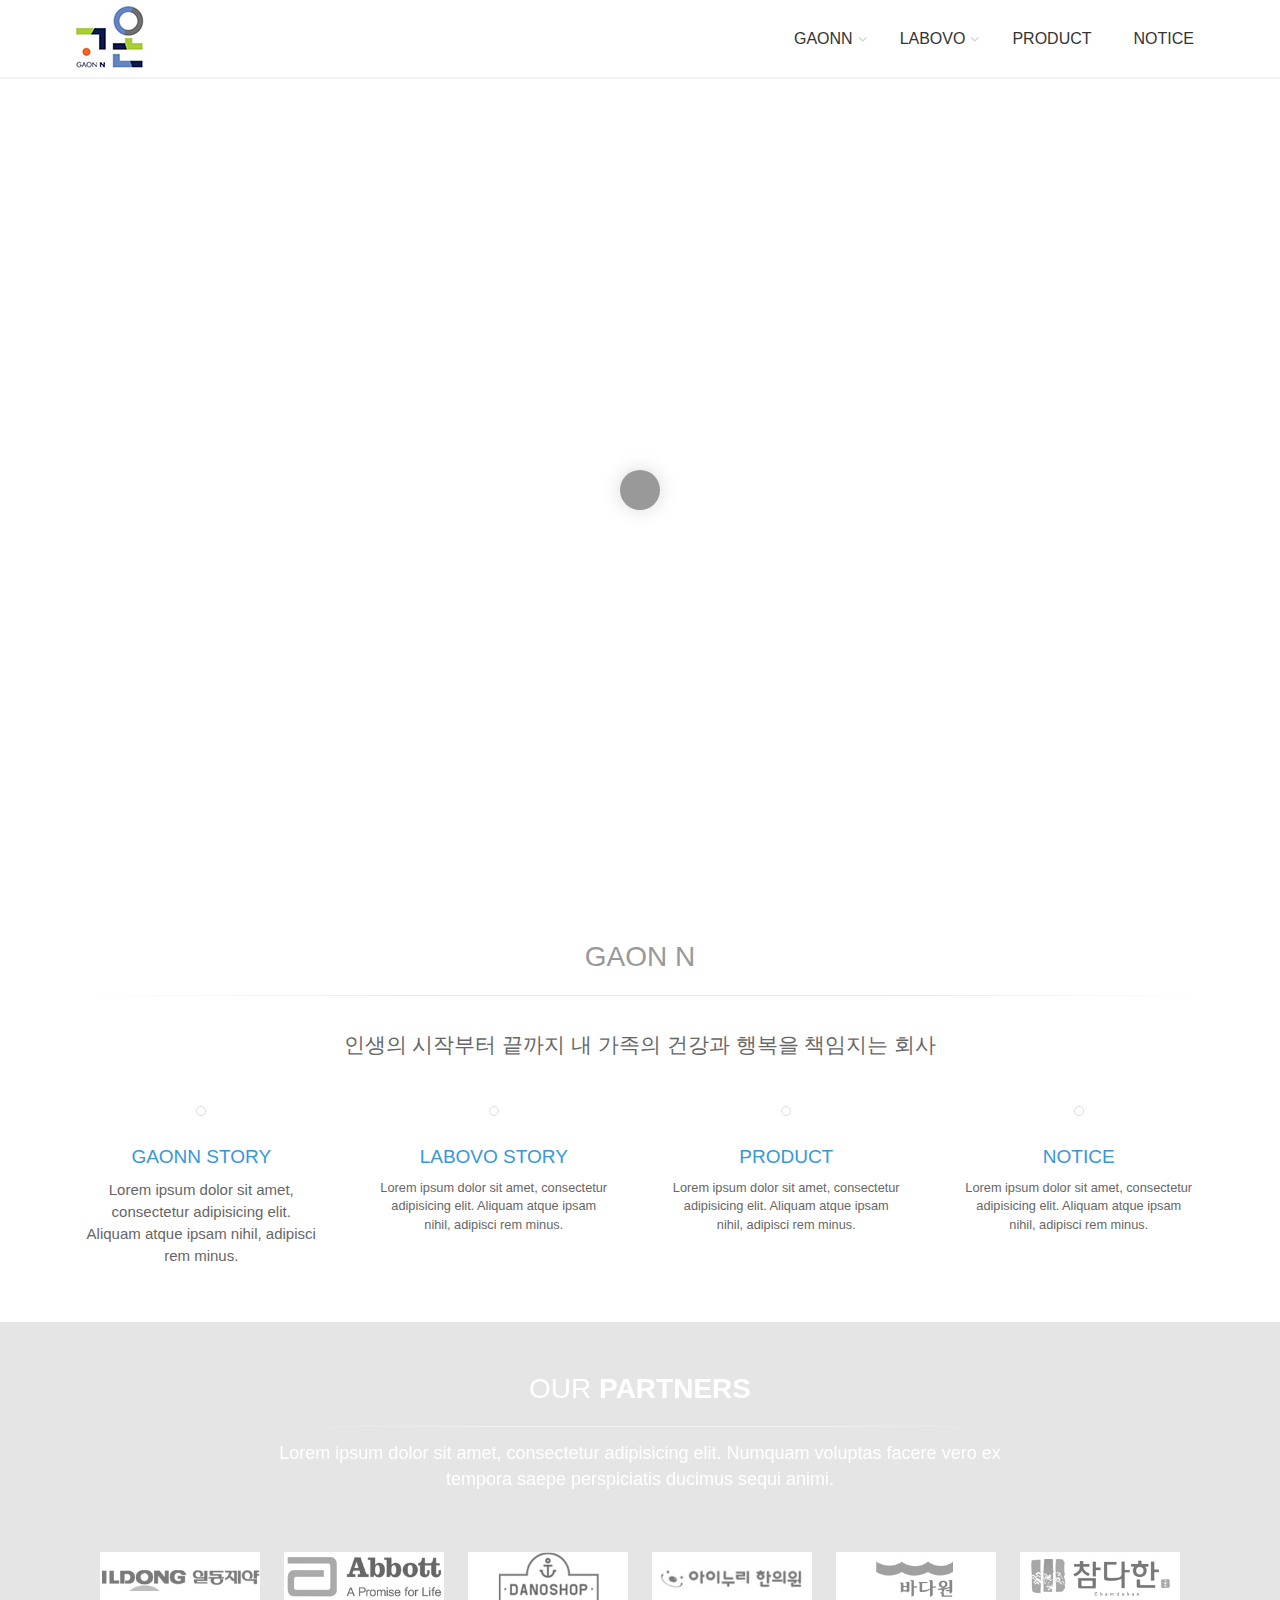
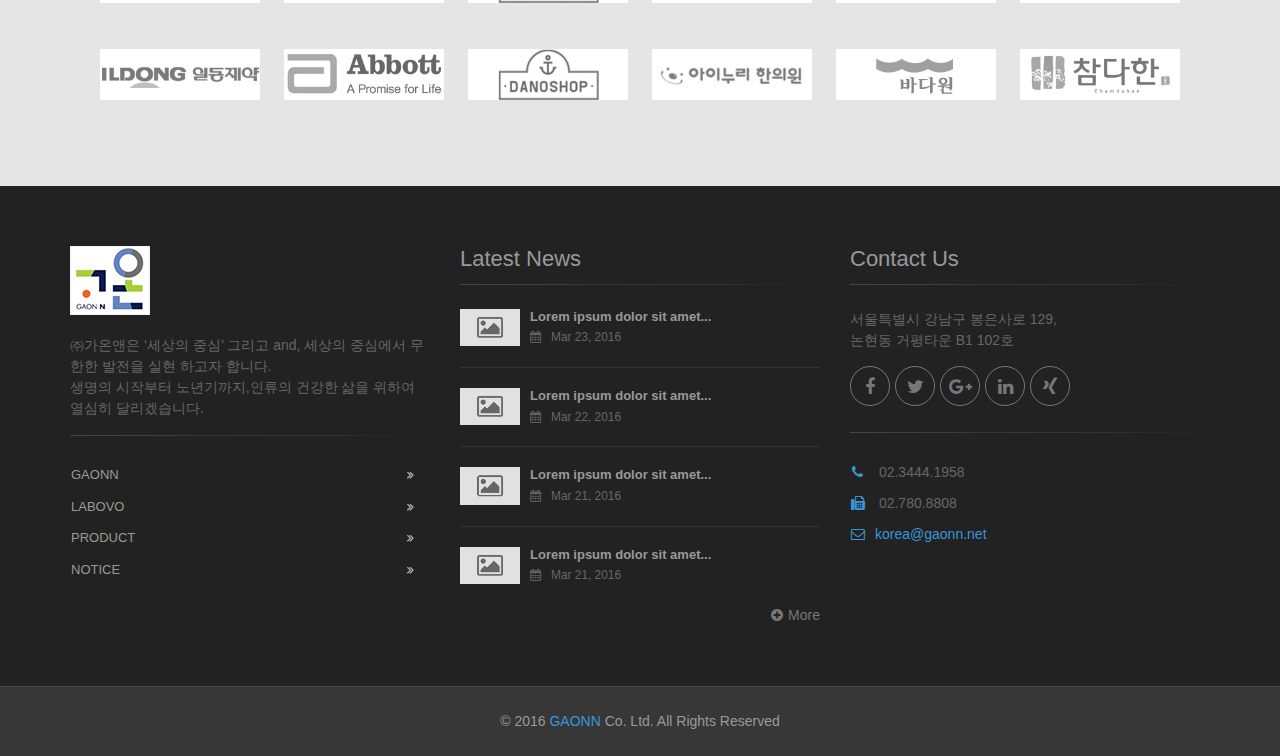
==== commit a1cb05ec: "Merge branch 'master' of https://github.com/damanegi79/gaon" ====
--- a/template/index.html
+++ b/template/index.html
@@ -54,7 +54,7 @@
     <!-- "transparent-header": makes the header transparent and pulls the banner to top -->
     <!-- "gradient-background-header": applies gradient background to header -->
     <!-- "page-loader-1 ... page-loader-6": add a page loader to the page (more info @components-page-loaders.html) -->
-    <body class="no-trans front-page transparent-header  ">
+    <body class="no-trans front-page   ">
 
         <!-- scrollToTop -->
         <!-- ================ -->
@@ -330,7 +330,7 @@
                 <div class="container">
                     <h2 class="logo-font text-center text-muted">GAON N</h2>
                     <div class="separator"></div>
-                    <p class="lead text-center">인생의 시작부터 끝까지 내 가족의 건강과 행복을 책임지는 회사</p>
+                    <p class="lead text-center pv-20">인생의 시작부터 끝까지 내 가족의 건강과 행복을 책임지는 회사</p>
 
                     <!-- Tab panes -->
                     <div class="tab-content clear-style">
@@ -383,46 +383,16 @@
 
             <!-- section -->
             <!-- ================ -->
+
             <section class="pv-30 parallax dark-translucent-bg background-img-1">
                 <div class="space-bottom">
                     <div class="owl-carousel content-slider">
                         <div class="container">
                             <div class="row">
                                 <div class="col-md-8 col-md-offset-2">
-                                    <div class="testimonial text-center">
-                                        <div class="testimonial-image">
-                                            <img src="images/testimonial-1.jpg" alt="Jane Doe" title="Jane Doe" class="img-circle">
-                                        </div>
-                                        <h3>Just Perfect!</h3>
-                                        <div class="separator"></div>
-                                        <div class="testimonial-body">
-                                            <blockquote>
-                                                <p>Sed ut perspiciatis unde omnis iste natu error sit voluptatem accusan tium dolore laud antium, totam rem dolor sit amet tristique pulvinar, turpis arcu rutrum nunc, ac laoreet turpis augue a justo.</p>
-                                            </blockquote>
-                                            <div class="testimonial-info-1">- Jane Doe</div>
-                                            <div class="testimonial-info-2">By Company</div>
-                                        </div>
-                                    </div>
-                                </div>
-                            </div>
-                        </div>
-                        <div class="container">
-                            <div class="row">
-                                <div class="col-md-8 col-md-offset-2">
-                                    <div class="testimonial text-center">
-                                        <div class="testimonial-image">
-                                            <img src="images/testimonial-2.jpg" alt="Jane Doe" title="Jane Doe" class="img-circle">
-                                        </div>
-                                        <h3>Amazing!</h3>
-                                        <div class="separator"></div>
-                                        <div class="testimonial-body">
-                                            <blockquote>
-                                                <p>Lorem ipsum dolor sit amet, consectetur adipisicing elit. Et cupiditate deleniti ratione in. Expedita nemo, quisquam, fuga adipisci omnis ad mollitia libero culpa nostrum est quia eos esse vel!</p>
-                                            </blockquote>
-                                            <div class="testimonial-info-1">- Jane Doe</div>
-                                            <div class="testimonial-info-2">By Company</div>
-                                        </div>
-                                    </div>
+                                    <h2 class="text-center">Our <strong>Partners</strong></h2>
+                                    <div class="separator"></div>
+                                    <p class="large text-center">Lorem ipsum dolor sit amet, consectetur adipisicing elit. Numquam voluptas facere vero ex tempora saepe perspiciatis ducimus sequi animi.</p>
                                 </div>
                             </div>
                         </div>
@@ -430,29 +400,41 @@
                     <div class="container">
                         <div class="clients-container">
                             <div class="clients">
-                                <div class="client-image object-non-visible" data-animation-effect="fadeIn" data-effect-delay="100">
-                                    <a href="#"><img src="images/client-1.png" alt=""></a>
-                                </div>
-                                <div class="client-image object-non-visible" data-animation-effect="fadeIn" data-effect-delay="200">
-                                    <a href="#"><img src="images/client-2.png" alt=""></a>
-                                </div>
-                                <div class="client-image object-non-visible" data-animation-effect="fadeIn" data-effect-delay="300">
-                                    <a href="#"><img src="images/client-3.png" alt=""></a>
-                                </div>
-                                <div class="client-image object-non-visible" data-animation-effect="fadeIn" data-effect-delay="400">
-                                    <a href="#"><img src="images/client-4.png" alt=""></a>
-                                </div>
-                                <div class="client-image object-non-visible" data-animation-effect="fadeIn" data-effect-delay="500">
-                                    <a href="#"><img src="images/client-5.png" alt=""></a>
-                                </div>
-                                <div class="client-image object-non-visible" data-animation-effect="fadeIn" data-effect-delay="600">
-                                    <a href="#"><img src="images/client-6.png" alt=""></a>
-                                </div>
-                                <div class="client-image object-non-visible" data-animation-effect="fadeIn" data-effect-delay="700">
-                                    <a href="#"><img src="images/client-7.png" alt=""></a>
-                                </div>
-                                <div class="client-image object-non-visible" data-animation-effect="fadeIn" data-effect-delay="800">
-                                    <a href="#"><img src="images/client-8.png" alt=""></a>
+                                <div class="client-image object-non-visible animated object-visible fadeIn" data-animation-effect="fadeIn" data-effect-delay="100">
+                                    <img src="images/logo/partner01.jpg" alt="">
+                                </div>
+                                <div class="client-image object-non-visible animated object-visible fadeIn" data-animation-effect="fadeIn" data-effect-delay="100">
+                                    <a href="#"><img src="images/logo/partner02.jpg" alt=""></a>
+                                </div>
+                                <div class="client-image object-non-visible animated object-visible fadeIn" data-animation-effect="fadeIn" data-effect-delay="100">
+                                    <a href="#"><img src="images/logo/partner03.jpg" alt=""></a>
+                                </div>
+                                <div class="client-image object-non-visible animated object-visible fadeIn" data-animation-effect="fadeIn" data-effect-delay="100">
+                                    <a href="#"><img src="images/logo/partner04.jpg" alt=""></a>
+                                </div>
+                                <div class="client-image object-non-visible animated object-visible fadeIn" data-animation-effect="fadeIn" data-effect-delay="100">
+                                    <a href="#"><img src="images/logo/partner05.jpg" alt=""></a>
+                                </div>
+                                <div class="client-image object-non-visible animated object-visible fadeIn" data-animation-effect="fadeIn" data-effect-delay="100">
+                                    <a href="#"><img src="images/logo/partner06.jpg" alt=""></a>
+                                </div>
+                                <div class="client-image object-non-visible animated object-visible fadeIn" data-animation-effect="fadeIn" data-effect-delay="100">
+                                    <img src="images/logo/partner01.jpg" alt="">
+                                </div>
+                                <div class="client-image object-non-visible animated object-visible fadeIn" data-animation-effect="fadeIn" data-effect-delay="100">
+                                    <a href="#"><img src="images/logo/partner02.jpg" alt=""></a>
+                                </div>
+                                <div class="client-image object-non-visible animated object-visible fadeIn" data-animation-effect="fadeIn" data-effect-delay="100">
+                                    <a href="#"><img src="images/logo/partner03.jpg" alt=""></a>
+                                </div>
+                                <div class="client-image object-non-visible animated object-visible fadeIn" data-animation-effect="fadeIn" data-effect-delay="100">
+                                    <a href="#"><img src="images/logo/partner04.jpg" alt=""></a>
+                                </div>
+                                <div class="client-image object-non-visible animated object-visible fadeIn" data-animation-effect="fadeIn" data-effect-delay="100">
+                                    <a href="#"><img src="images/logo/partner05.jpg" alt=""></a>
+                                </div>
+                                <div class="client-image object-non-visible animated object-visible fadeIn" data-animation-effect="fadeIn" data-effect-delay="100">
+                                    <a href="#"><img src="images/logo/partner06.jpg" alt=""></a>
                                 </div>
                             </div>
                         </div>
--- a/template/css/style.css
+++ b/template/css/style.css
@@ -1516,6 +1516,18 @@
   padding-top: 40px;
   padding-bottom: 40px;
 }
+.pv-50 {
+  padding-top: 50px;
+  padding-bottom: 50px;
+}
+.pv-80 {
+  padding-top: 80px;
+  padding-bottom: 80px;
+}
+.pv-100 {
+  padding-top: 100px;
+  padding-bottom: 100px;
+}
 .mt-5 {
   margin-top: 5px;
 }
--- a/template/css/custom.css
+++ b/template/css/custom.css
@@ -19,5 +19,104 @@
     font-weight: normal; font-style: normal; }
 
 
-html, body {color:#666; font:14p 'Nanum Gothic','dotum','Gulim',sans-serif,Arial,Helvetica,Clean,AppleGothic; min-width:320px;}
-h1, h2, h3, h4, h5, h6, .navbar .navbar-nav{}
+
+html, body {color:#666; font:14p font-family: 'malgun gothic','Nanum Gothic','dotum','Gulim',sans-serif,Arial,Helvetica,Clean,AppleGothic; min-width:320px;}
+h1, h2, h3, h4, h5, h6, .navbar .navbar-nav{font-family: 'malgun gothic','Nanum Gothic','dotum','Gulim',sans-serif,Arial,Helvetica,Clean,AppleGothic;}
+.clients .client-image{ width:160px;}
+
+
+.banner{min-height: 400px !important;}
+.banner p{font-size: 16px; line-height: 140%;}
+.page-title{font-family: 'malgun gothic'; font-size: 40px;}
+.banner h2 {font-size: 40px; padding-top: 40px;}
+.banner h2 span{font-size: 30px;}
+
+
+
+.bbs-title{font-size: 30px;}
+.blogpost { margin: 0;}
+.blogpost footer{font-size:15px;}
+
+.post-info{text-align: right;}
+.social-links {margin-top: 10px;}
+.social-links li{margin: 0 5px;}
+.blogpost .blogpost-content{padding-bottom:40px;}
+.blogpost .blogpost-content img{margin: auto; margin-bottom: 20px;}
+
+@media (max-width: 1199px)
+    .full-width-section:not(.no-image) .full-text-container.light-gray-bg {
+        background:none;
+        color: #000000;
+        border-top: none;
+        border-bottom: none;
+        width: 100%;
+}
+
+.full-text-container{position: relative;}
+@media (max-width: 991px)
+    .full-width-section:not(.no-image) .full-text-container {
+        top: 0;
+        height: 100%;
+        padding: 0;
+}
+
+
+@media (max-width:767px){
+    body{font-size: 14px;}
+    .page-title{font-family: 'malgun gothic'; font-size: 30px;}
+    .bbs-title{font-size: 25px;}
+    .pv-40{ padding: 20px 0px !important;}
+    .full-text-container {padding: 0 !important;}
+    .banner h2 {font-size: 20px; padding-top: 40px;}
+    .banner h2 span{font-size:20px;}
+    .banner p{font-size: 14px;}
+    .text-right{ text-align: left;}
+    .separator-3{}
+    h3{font-size: 20px;}
+    .image-box .body {padding: 15px 0px;}
+    .social-links{text-align: center; width: 100%;}
+    .social-links li{display: inline-block; float: none;}
+    .link{text-align: center; float: none !important;}
+    .main-container{padding-bottom: 0;}
+    .left_btn_line{display: none;}
+}
+
+.clients .client-image{margin: 20px 10px; height: auto;}
+.transparent-header .header:not(.dark) .site-slogan{color: #888;}
+.site-slogan{display: none !important;}
+.header-left{padding:3px 0 0 0;}
+@media (max-width: 767px){
+    .transparent-header .header-left{padding:0 !important;}
+}
+.fixed-header-on .header .logo img {
+    max-height: 48px;
+}
+
+
+.banner.parallax, .banner.light-translucent-bg, .banner.dark-translucent-bg, .banner.default-translucent-bg{min-height:340px;text-shadow:1px 1px 2px rgba(0,0,0,0.3)}
+.dark-translucent-bg:after{background-color:rgba(0,0,0,0.1)}
+.banner.dark-translucent-bg h2{font-size:40px;font-weight:bold}
+.banner.dark-translucent-bg p{font-size:20px}
+.story-box {margin-top:30px}
+.story-box .body{padding-left:30px}
+.story-box .body.text-right{padding-right:30px}
+@media (max-width: 991px) {
+  .story-box .body{padding-left:0}
+}
+
+
+.header{background-color: #fff;}
+.isotope-container-fitrows img{width: 100%;}
+
+.ci-img{text-align:center}
+.ci-img img{display:inline-block}
+.ci-color{width:25%;float:left}
+.ci-color .cir{display:inline-block;width:20px;height:20px;background-color:#f0652c;vertical-align:middle;position:relative;top:5px;border-radius:50%}
+.ci-color .cir.cir2{background-color:#5d9029}
+.ci-color .cir.cir3{background-color:#6da938}
+.ci-color .cir.cir4{background-color:#6886c6}
+.ci-color .cir.cir5{background-color:#506c9e}
+.ci-color .cir.cir6{background-color:#010028}
+.ci-color .cir.cir7{background-color:#86878c}
+.ci-color h3{display:inline-block;padding-left:10px;vertical-align:middle;font-size:16px}
+
